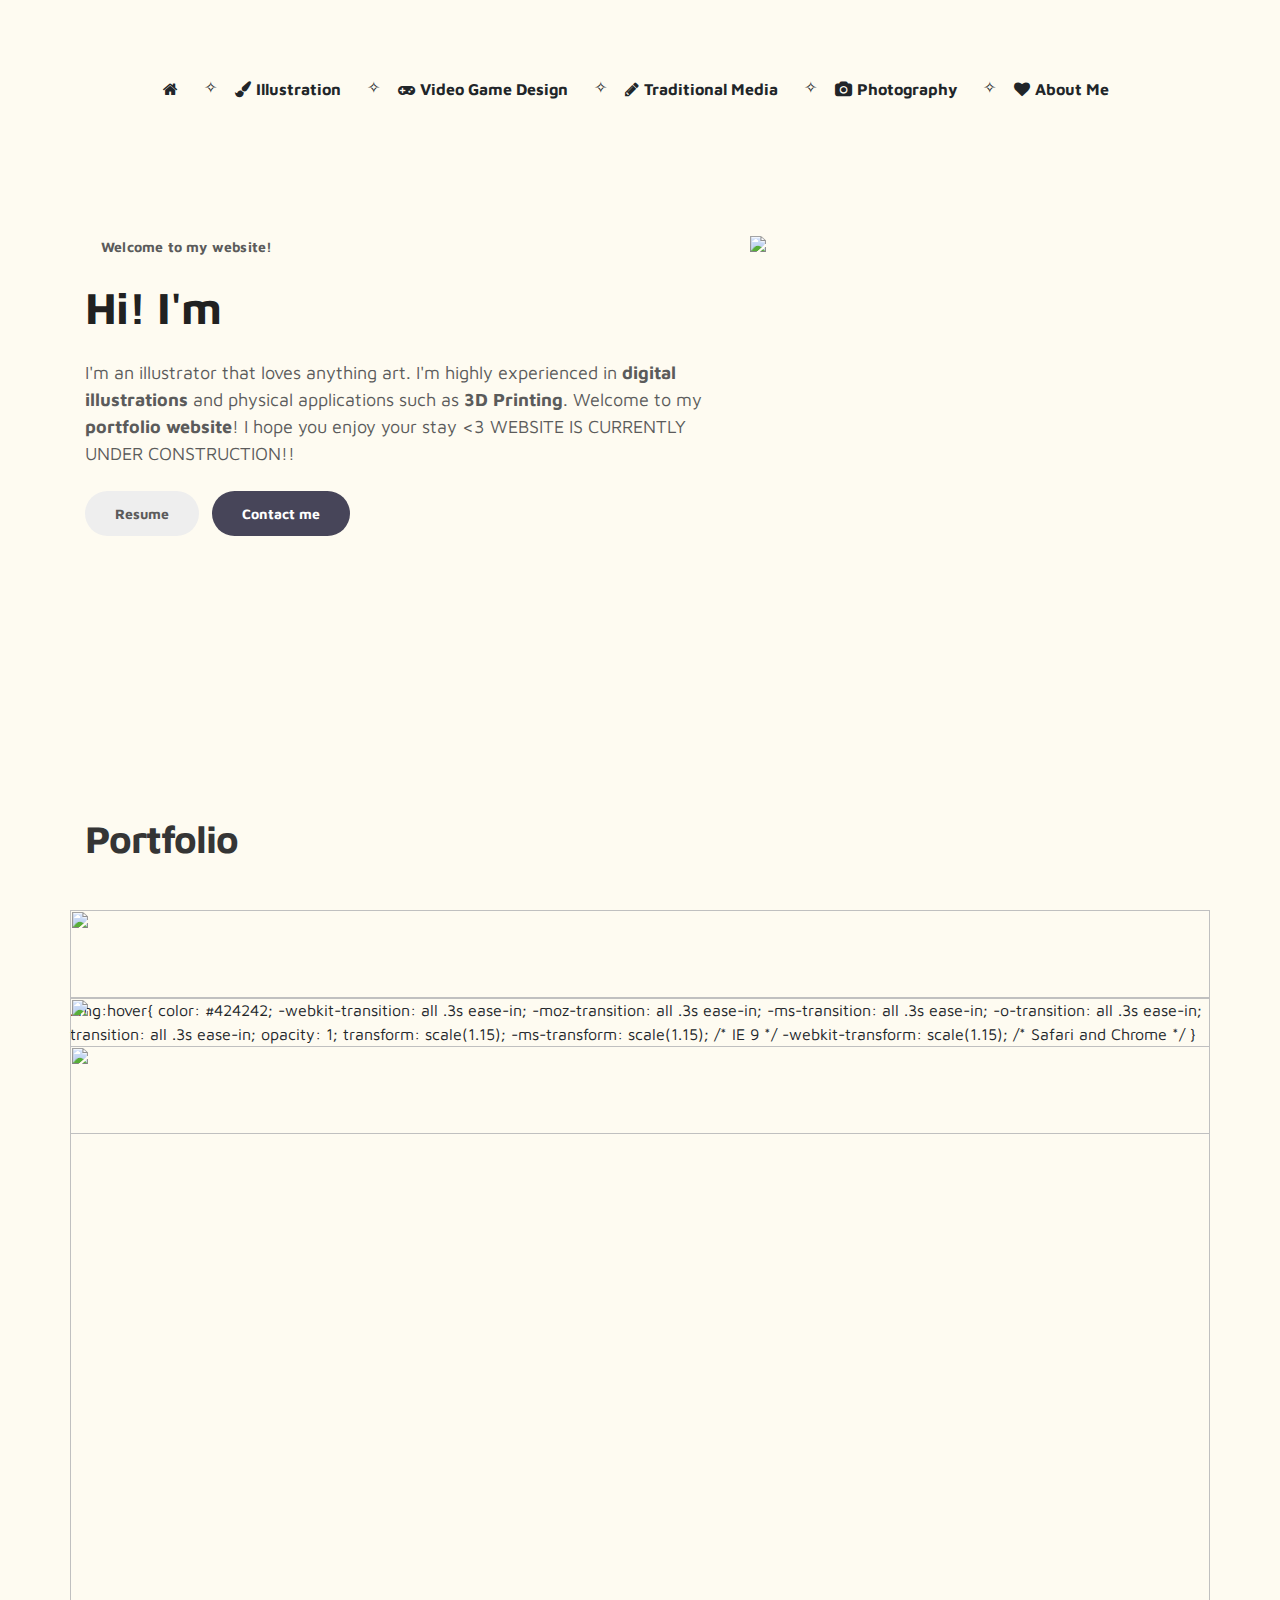
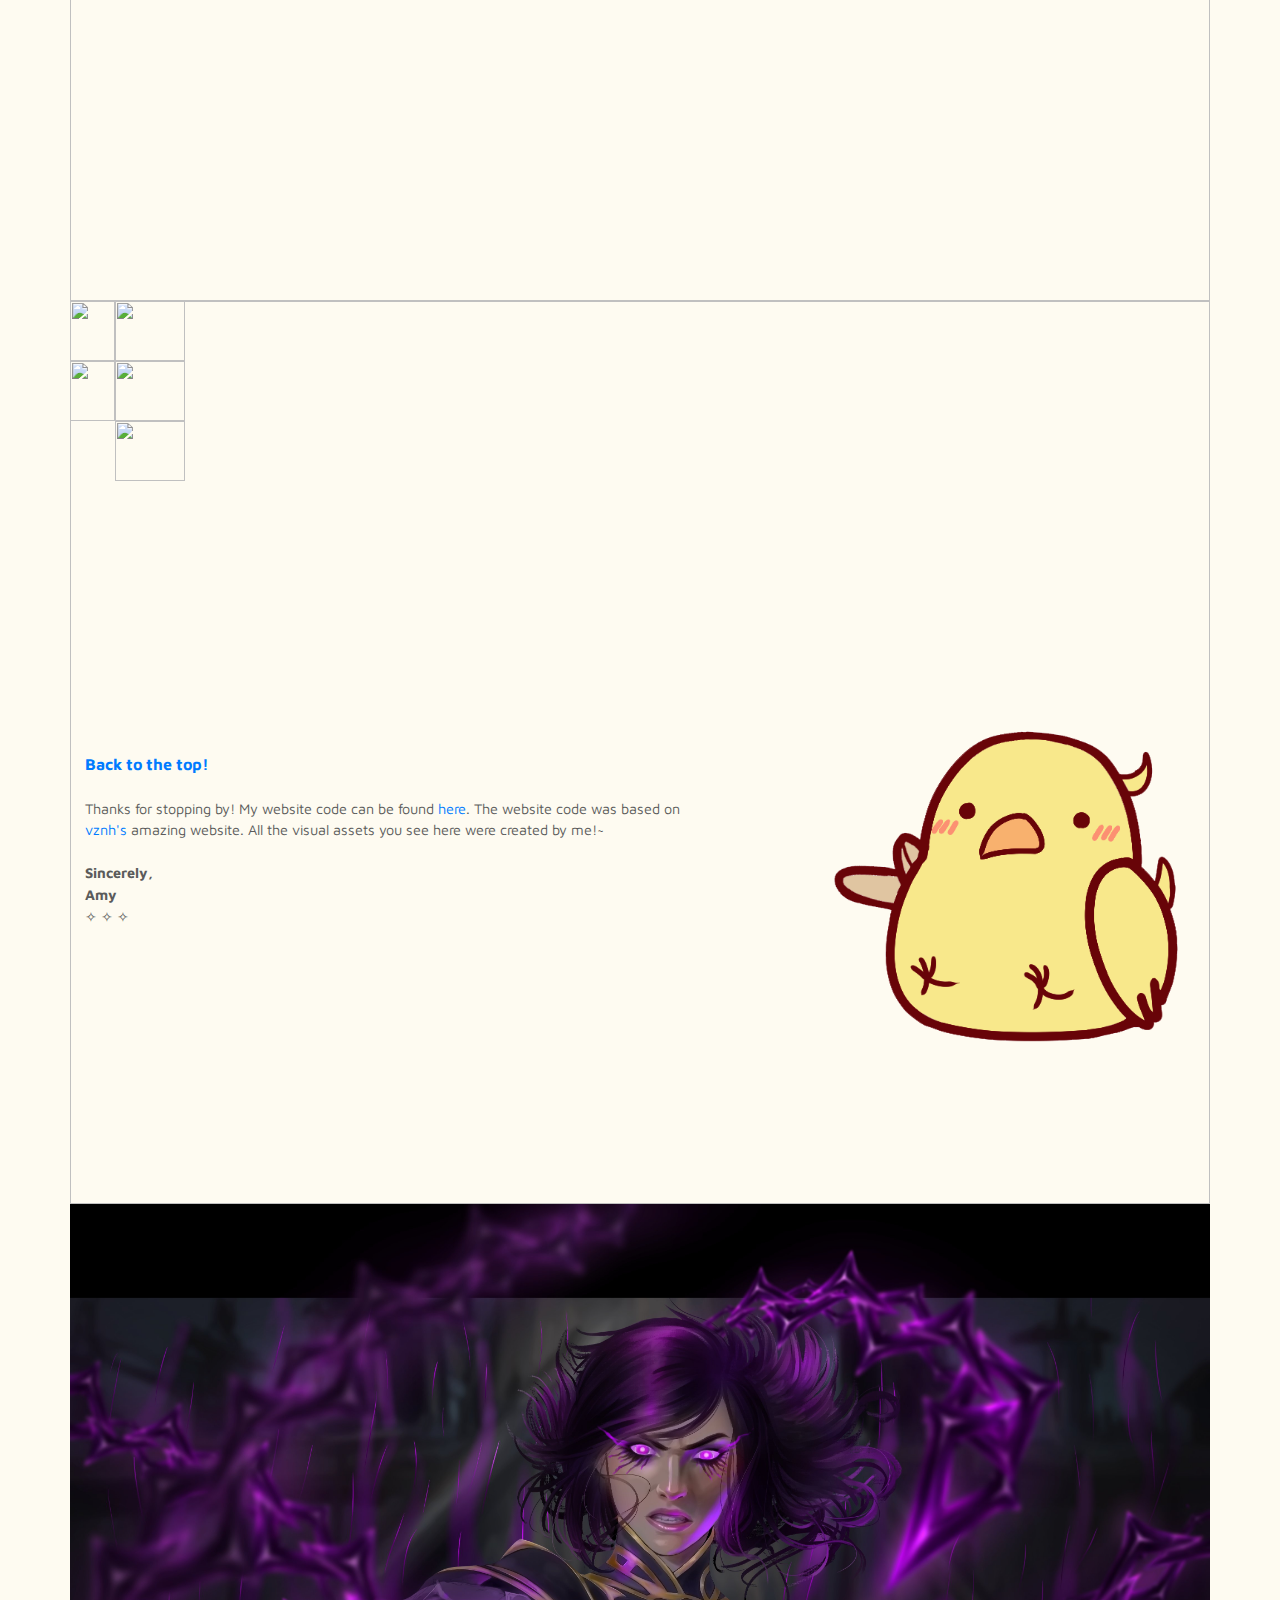
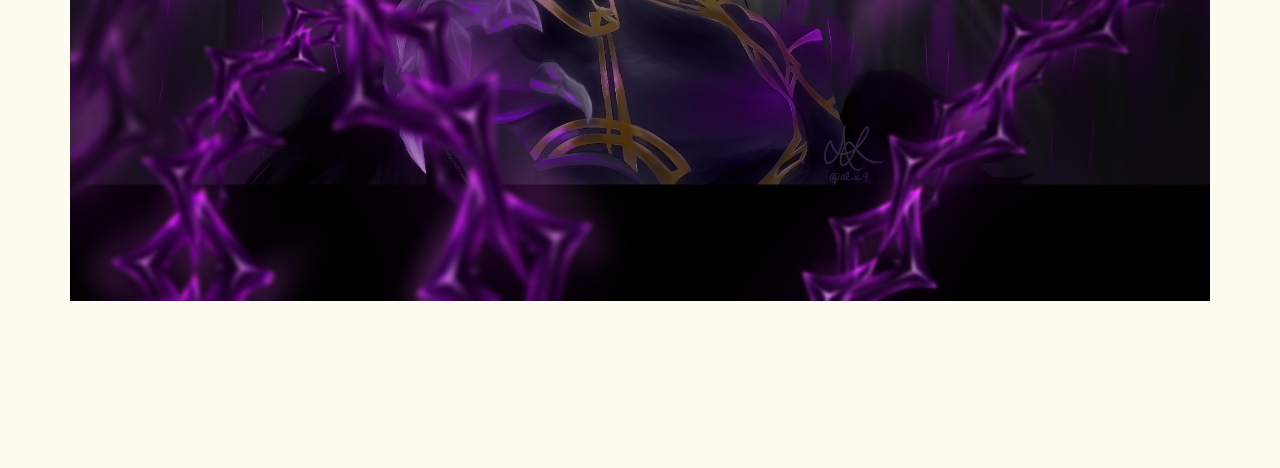
==== index.html @ ed504a08 "Update index.html" ====
<html>
  <head>
    <meta charset="UTF-8">
    <title> alx9 </title>
    <meta name="description" content="Welcome to my portfolio!">
    <meta name="viewport" content="width=device-width, initial-scale=1.0">
    <link rel="stylesheet" href="css/bootstrap.min.css" type="text/css" media="all">
    <link rel="stylesheet" href="css/owl.carousel.min.css" type="text/css" media="all">
    <link rel="stylesheet" href="css/owl.theme.default.min.css" type="text/css" media="all">
    <link rel="stylesheet" href="css/tooplate-style.css" type="text/css" media="all">
    <link rel="stylesheet" href="css/unicons.css" type="text/css" media="all">
    <link rel="stylesheet" href="css/portfolioformat.css" type="text/css" media="all">
    <link rel="stylesheet" href="https://cdnjs.cloudflare.com/ajax/libs/font-awesome/4.7.0/css/font-awesome.min.css">
    <script src="https://kit.fontawesome.com/b63830dad0.js" crossorigin="anonymous"></script>
    <!-- JavaScript -->
    <!-- <script>
    </script>-->
    <!-- <link rel="icon" href="/images/Frog.png" type="image/x-icon"> -->
    <header class="masthead d-lg-flex justify-content-center align-items-center" id="navigation">
      <div class="masthead">
        <a rel="noopener" href="./index.html" class="btn mr-lg-2 is-dark has-text-light"><span class="icon hicon"><i class="fa fa-home"></i></span></a> ✧</small>
        <a rel="noopener" href="./illustration.html" class="btn mr-lg-2 is-dark has-text-light"><span class="icon hicon"><i class="fa fa-paint-brush"></i></span> <b>Illustration</b></a> ✧</small>
        <a rel="noopener" href="./videogamedesign.html" class="btn mr-lg-2 is-dark has-text-light"><span class="icon hicon"><i class="fa fa-gamepad"></i></span> <b>Video Game Design</b></a> ✧</small>
        <a rel="noopener" href="./traditionalmedia.html" class="btn mr-lg-2 is-dark has-text-light"><span class="icon hicon"><i class="fa fa-pencil"></i></span> <b>Traditional Media</b></a> ✧</small>
        <a rel="noopener" href="./photography.html" class="btn mr-lg-2 is-dark has-text-light"><span class="icon hicon"><i class="fa fa-camera"></i></span> <b>Photography</b></a> ✧</small>
        <a rel="noopener" href="./aboutme.html" class="btn mr-lg-2 is-dark has-text-light"><span class="icon hicon"><i class="fa fa-heart"></i></span> <b>About Me</b></a>
      </div>
    </header>
        <!-- header -->
    <section class="about full-screen d-lg-flex justify-content-center align-items-center" id="about">
      <div class="container">
        <div class="row">
          <div class="col-lg-7 col-md-12 col-12 d-flex align-items-center">
            <div class="about-text"><small class="small-text">Welcome to my website!</small>
              <h1 class="animated animated-text"><span class="mr-2">Hi! I'm </span>
                <div class="animated-info">
                  <span class="animated-item">Alex</span> 
                  <span class="animated-item">an engineer</span> 
                  <span class="animated-item">an illustrator</span>
                </div>
              </h1>
              <p>I'm an illustrator that loves anything art. I'm highly experienced in <b>digital illustrations</b> and physical applications such as <b>3D Printing</b>.
                  Welcome to my <b>portfolio website</b>! I hope you enjoy your stay <3 WEBSITE IS CURRENTLY UNDER CONSTRUCTION!!</p>
              <div class="custom-btn-group mt-4">
                <a href="https://docs.google.com/document/d/1rVvV8TI8ifRIpnpioUrU85MzRIsyX4EqDo6d34iWEUo/edit?usp=sharing" class="btn mr-lg-2 custom-btn">Resume</a> 
                <a href="#buttons" class="btn custom-btn custom-btn-bg custom-btn-link">Contact me</a></div><br>
              </div>
            </div>                              
          <div class="col-lg-5 col-md-12 col-12">
            <div class="about-image svg"><a><img src="images/Gifthumbsup.gif"></a></div>
          </div>
        </div>
      </div>
    </section>
  </head>
  
  <body>
    <!-- portfolio -->
    <section class="Portfolio full-screen d-lg-flex justify-content-center align-items-center" id="portfolio">
      <div class="container">
        <h2 class="mb-4">Portfolio</h2>
        <br>
        <div class="row"> 
          <div class="column">
            <img src="images/STARNEMESIS_MORGANA.png" style="width:100%" class="img">  
            .img:hover{
                    color: #424242; 
                  -webkit-transition: all .3s ease-in;
                  -moz-transition: all .3s ease-in;
                  -ms-transition: all .3s ease-in;
                  -o-transition: all .3s ease-in;
                  transition: all .3s ease-in;
                  opacity: 1;
                  transform: scale(1.15);
                  -ms-transform: scale(1.15); /* IE 9 */
                  -webkit-transform: scale(1.15); /* Safari and Chrome */
                
                }        
            <img src="images/FLOWER CSP Entry.png" style="width:100%">
          </div>
          <div class="column">
            <img src="images/Xayah Again.png" style="width:100%">
            <img src="images/XAYAH COVEN REDRAW.png" style="width:100%">
            <img src="images/stillheremorg.jpg" style="width:100%">
            <iframe src="https://itch.io/embed/1857637" width="552" height="167" frameborder="0"><a href="https://al-x-9.itch.io/froggie-jump">Froggie Jump by al_x_9</a></iframe>
            <!--<video src="images/Side Scroller Compressed.mp4" style="width="350"">-->
          </div>  
          <div class="column">
            <img src="images/CRITERION.png" style="width:100%">
            <img src="images/BandcampTemplate.jpg" style="width:100%">       
          </div>
          <div class="column">
            <img src="images/DTIYS ArtfulBeast.png" style="width:100%">
            <img src="images/FOLIO_CoverWhite.png" style="width:100%">
            <!--<img src="images/DTIYS MNT.png" style="width:100%">-->
            <img src="images/alex-cdfinal.jpg" style="width:100%">
          </div>
        </div>
      </div>
    </section>

  </body>
  <!-- credits -->
  <foot>
    <section class="buttons full-screen d-lg-flex justify-content-center" id="buttons">
      <div class="container">
        <div class="row">
          <div class="col-lg-7 col-md-12 col-12 d-flex align-items-center">
            <div class="custom-btn-group mt-3 align-items-center">
              <a href="#about"><b>Back to the top!</b></a><br>
              <!--<a href="https://github.com/alxue/alxue.github.io/issues" target="_blank"><b>report an issue</b></a><br><br>-->
              <p><small><br>Thanks for stopping by! My website code can be found <a href="https://github.com/al-x-9/al-x-9.github.io" target="_blank">here</a>. 
                The website code was based on <a href="https://github.com/vznh" target="_blank">vznh's</a> amazing website. All the visual assets you see here were created by me!~
                <br><br>
                <b>Sincerely, <br>Amy</b> 
                <br>✧ ✧ ✧</small></p>
          </div>
          </div>
          <div class="col-lg-5 col-md-12 col-12">
            <a><img src="images/Giflub.gif"></a>
          </div>
        </div>
      </div>   
    </section>
  </foot>
  </html>
---- css/tooplate-style.css ----
@import url("https://fonts.googleapis.com/css?family=Maven+Pro:400,700");
body {
  font-family: "Maven Pro", sans-serif;
  padding-top: 70px;
  background-color: #FEFBF1;
}

.full-screen {
  padding: 8rem 0;
}

html {
  scroll-behavior: smooth;
}

.small-text {
  color: #5b5b5b;
  font-size: 14px;
  font-weight: bold;
  padding: 8px 16px;
  border-radius: 50px;
  letter-spacing: 0.2px;
}

ul {
  margin: 0;
  padding: 0;
}
ul li {
  list-style: none;
}

a {
  font-weight: normal;
  text-decoration: none !important;
  transition: all 0.4s ease;
}
a:hover {
  color: #ffc200 !important;
}

.navbar-brand .uil {
  font-size: 40px;
}

p {
  font-size: 18px;
  font-weight: 300;
  line-height: 1.5;
  color: #5b5b5b;
}

h1, h2, h3, h4, h5, h6 {
  font-weight: bold;
  letter-spacing: -1px;
}

h1 {
  color: #212121;
  font-size: 2.8em;
  margin: 24px 0;
}

h2 {
  color: #353535;
  font-size: 2.4em;
  font-weight: bold;
}

h3 {
  color: #484848;
}

h3,
b, strong {
  font-weight: bold;
}

.custom-btn {
  background: #eee;
  color: #5b5b5b;
  font-weight: bold;
  border-radius: 50px;
  padding: 13px 29px;
  font-size: 14px;
  line-height: normal;
  overflow: hidden;
  transition: all 0.4s ease;
}
.custom-btn:hover {
  color: #ffc200;
}
.custom-btn.custom-btn-bg {
  background: #474559;
  color: #ffffff;
}
.custom-btn.custom-btn-bg:hover {
  background: #ffc200;
  color: #ffffff !important;
}

.animated {
  position: relative;
}

.animated-info {
  display: inline-block;
  vertical-align: top;
  margin-top: 5px;
  min-width: 260px;
  position: relative;
}

.animated-item {
  color: #ffc200;
}

.animated-item {
  font-size: 38px;
  line-height: inherit;
  display: block;
  opacity: 0;
  overflow: hidden;
  position: absolute;
  top: 0;
  right: 0;
  left: 0;
  animation: BottomTotop 6s linear infinite 0s;
}
.animated-item:nth-child(2n+2) {
  animation-delay: 2s;
}
.animated-item:nth-child(3n+3) {
  animation-delay: 4s;
}

@keyframes BottomTotop {
  0% {
    opacity: 0;
  }
  5% {
    opacity: 0;
    transform: translateY(5px);
  }
  10% {
    opacity: 1;
    transform: translateY(0px);
  }
  25% {
    opacity: 1;
    transform: translateY(0px);
  }
  30% {
    opacity: 0;
    transform: translateY(5px);
  }
  80% {
    opacity: 0;
  }
  100% {
    opacity: 0;
  }
}
.navbar {
  position: fixed;
  top: 0;
  right: 0;
  left: 0;
  z-index: 999999;
  will-change: transform;
  transition: transform 200ms linear;
}
.navbar[class*="-unpinned"] {
  transform: translate(0, -150%);
}
.navbar[class*="-pinned"] {
  transform: translate(0, 0);
}
.navbar[class*="headroom--not-top"] {
  background: #ffffff;
  border-bottom: 1px solid #f0f0f0;
  padding-top: 0;
  padding-bottom: 0;
}

.navbar-brand {
  font-weight: bold;
}

.navbar-expand-sm .navbar-nav .nav-link {
  padding: 0 20px;
}

.nav-link {
  font-weight: bold;
  font-size: 16px;
  overflow: hidden;
}
.nav-link span {
  position: relative;
  display: inline-block;
  transition: transform 0.3s;
}
.nav-link span:before {
  position: absolute;
  top: 100%;
  content: attr(data-hover);
  transform: translate3d(0, 0, 0);
}

.navbar-light .navbar-nav .nav-link:focus,
.navbar-light .navbar-nav .nav-link:hover {
  color: #ffc200;
  font-weight: bold;
}
.navbar-light .navbar-nav .nav-link:focus span,
.navbar-light .navbar-nav .nav-link:hover span {
  transform: translateY(-100%);
}

.navbar-light .navbar-toggler-icon {
  background: none;
}

.navbar-toggler {
  border: 0;
  padding: 0;
  width: 32px;
  height: 32px;
  line-height: 32px;
  outline: none;
  cursor: pointer;
  margin-right: 10px;
}
.navbar-toggler:focus {
  outline: none;
}
.navbar-toggler[aria-expanded="true"] .navbar-toggler-icon:first-child {
  transform: rotate(45deg);
  top: 6px;
}
.navbar-toggler[aria-expanded="true"] .navbar-toggler-icon:nth-child(2) {
  display: none;
}
.navbar-toggler[aria-expanded="true"] .navbar-toggler-icon:last-child {
  transform: rotate(-45deg);
  bottom: 1px;
}
.navbar-toggler .navbar-toggler-icon {
  background: #212121;
  display: block;
  width: 100%;
  height: 2px;
  margin: 5px 0;
  transition: all 0.4s ease;
  position: relative;
}

.copyright-text {
  font-size: 16px;
  font-weight: normal;
  display: block;
}

.color-mode {
  font-weight: bold;
  cursor: pointer;
}

.color-mode-icon {
  position: relative;
  right: 6px;
}
.color-mode-icon:after {
  font-family: 'unicons';
  content: '\ea9f';
  font-size: 30px;
  font-weight: 300;
  font-style: normal;
}
.color-mode-icon.active:after {
  font-family: 'unicons';
  content: '\eb65';
  font-size: 30px;
  color: #ffffff;
}

.dark-mode {
  background: #0c0c0d;
}
.dark-mode .navbar-light .navbar-nav .nav-link {
  color: rgba(255, 255, 255, 0.8);
}
.dark-mode .navbar-light .navbar-nav .nav-link:hover {
  color: #ffc200;
}
.dark-mode .navbar[class*="headroom--not-top"] {
  background: #0c0c0d;
  border-bottom: 1px solid #1f1f1f;
}
.dark-mode .small-text {
  background: #0d0c15;
  color: #ffffff;
}
.dark-mode .feature-card .uil,
.dark-mode .navbar-light .navbar-brand,
.dark-mode h1, .dark-mode h2, .dark-mode h3, .dark-mode h4, .dark-mode h5, .dark-mode h6,
.dark-mode .color-mode {
  color: #ffffff;
}
.dark-mode .owl-carousel .owl-nav button.owl-next,
.dark-mode .owl-carousel .owl-nav button.owl-prev,
.dark-mode .owl-carousel button.owl-dot {
  color: #ffffff;
}

.timeline-wrapper {
  position: relative;
  padding: 22px 0;
}
.timeline-wrapper:last-child:before {
  height: 0;
}
.timeline-wrapper:before {
  content: "";
  background: #474559;
  width: 3px;
  height: 100%;
  position: absolute;
  left: 38px;
}

.timeline-yr {
  background: #474559;
  border-radius: 100%;
  position: absolute;
  width: 75px;
  height: 75px;
  line-height: 75px;
  text-align: center;
}
.timeline-yr span {
  color: #ffffff;
  font-size: 16px;
  font-weight: bold;
  display: block;
  line-height: 75px;
}

.timeline-info {
  display: inline-block;
  vertical-align: top;
  max-width: 432px;
  margin-left: 6em;
}
.timeline-info small {
  color: #474559;
  font-size: 16px;
  font-weight: bold;
  display: inline-block;
  vertical-align: middle;
  margin-left: 15px;
}

.owl-carousel .owl-nav span {
  display: none;
}
.owl-carousel .owl-nav .owl-prev:before,
.owl-carousel .owl-nav .owl-next:before {
  background: none;
  padding: 0;
  display: block;
  position: absolute;
  top: 50%;
  transform: translate(0, -50%);
  font-family: 'unicons';
  font-size: 100px;
  line-height: normal;
}
.owl-carousel .owl-nav .owl-prev:before {
  content: '\e833';
  left: -45px;
}
.owl-carousel .owl-nav .owl-next:before {
  content: '\e836';
  right: -45px;
}

.owl-theme .owl-nav [class*=owl-] {
  background: none;
  border-radius: 0;
  margin: 0;
  padding: 0;
  font-size: inherit;
}
.owl-theme .owl-nav [class*=owl-]:hover {
  color: #ffc200;
}
.owl-theme .owl-dots .owl-dot {
  outline: none;
}
.owl-theme .owl-dots .owl-dot span {
  width: 8px;
  height: 8px;
}
.owl-theme .owl-dots .owl-dot.active span, .owl-theme .owl-dots .owl-dot:hover span {
  background: #5b5b5b;
}

.google-map iframe {
  width: 100%;
}

.contact-form {
  position: relative;
}
.contact-form .form-control {
  background: transparent;
  border-radius: 2px;
  outline: none;
  box-shadow: none;
  font-weight: bold;
  margin: 16px 0;
}
.contact-form .form-control:not(textarea) {
  height: 48px;
}
.contact-form .form-control:hover, .contact-form .form-control:focus {
  border-color: #ffc200;
}
.contact-form .submit-btn {
  background: #ffc200;
  border-radius: 50px;
  color: #ffffff;
  font-weight: bold;
  border: 0;
  cursor: pointer;
  transition: all 0.4s ease;
}
.contact-form .submit-btn:hover {
  background: #474559;
}

.contact-info {
  background: #474559;
  border-radius: 0 0 3px 3px;
  position: relative;
  bottom: 8px;
}
.contact-info p, .contact-info a {
  color: #f7f3f3;
}

.social-links .uil {
  color: #f7f3f3;
  font-size: 20px;
  display: block;
  margin: 5px 0;
}
.social-links .uil:hover {
  color: #ffc200;
}

@media (min-width: 1270px) {
  .owl-theme .owl-dots {
    position: relative;
    bottom: 50px;
  }
}
@media (max-width: 991px) {
  .full-screen {
    padding-bottom: 4rem;
  }

  .color-mode {
    display: none;
  }

  .about-image {
    margin-top: 4em;
  }

  .mobile-mt-2,
  .contact-form {
    margin-top: 2em;
  }

  .contact-info {
    padding: 0 2rem;
  }
}
@media (max-width: 767px) {
  h1 {
    font-size: 2.4em;
  }

  h2 {
    font-size: 2em;
  }

  .animated-item {
    font-size: 28px;
  }

  .navbar-collapse {
    background: #ffffff;
    text-align: center;
    padding-bottom: 20px;
  }

  .navbar-expand-sm .navbar-nav .nav-link {
    padding: 3px 20px;
  }
}
@media (max-width: 580px) {
	.animated-info {
		min-width: 200px;
	}
  .animated-item {
    font-size: 30px;
  }

  .custom-btn-group {
    text-align: center;
  }

  .custom-btn {
    display: block;
    margin: 10px 0;
  }

  .owl-theme .owl-nav {
    display: none;
  }

  .timeline-info small {
    display: block;
    margin: 10px 0 0 0;
  }
}
@media (max-width: 320px) {
  .animated-text {
    margin-top: 0;
  }

  .about-text {
    text-align: center;
  }

  .full-screen {
    padding: 4rem 0;
  }

  .mobile-block {
    display: block;
  }

  .contact-info {
    flex-direction: column;
  }

  .social-links li {
    display: inline-block;
    vertical-align: top;
  }
}

img {
  object-fit: fill;
  max-width: 100%;
  height: auto;
  
}
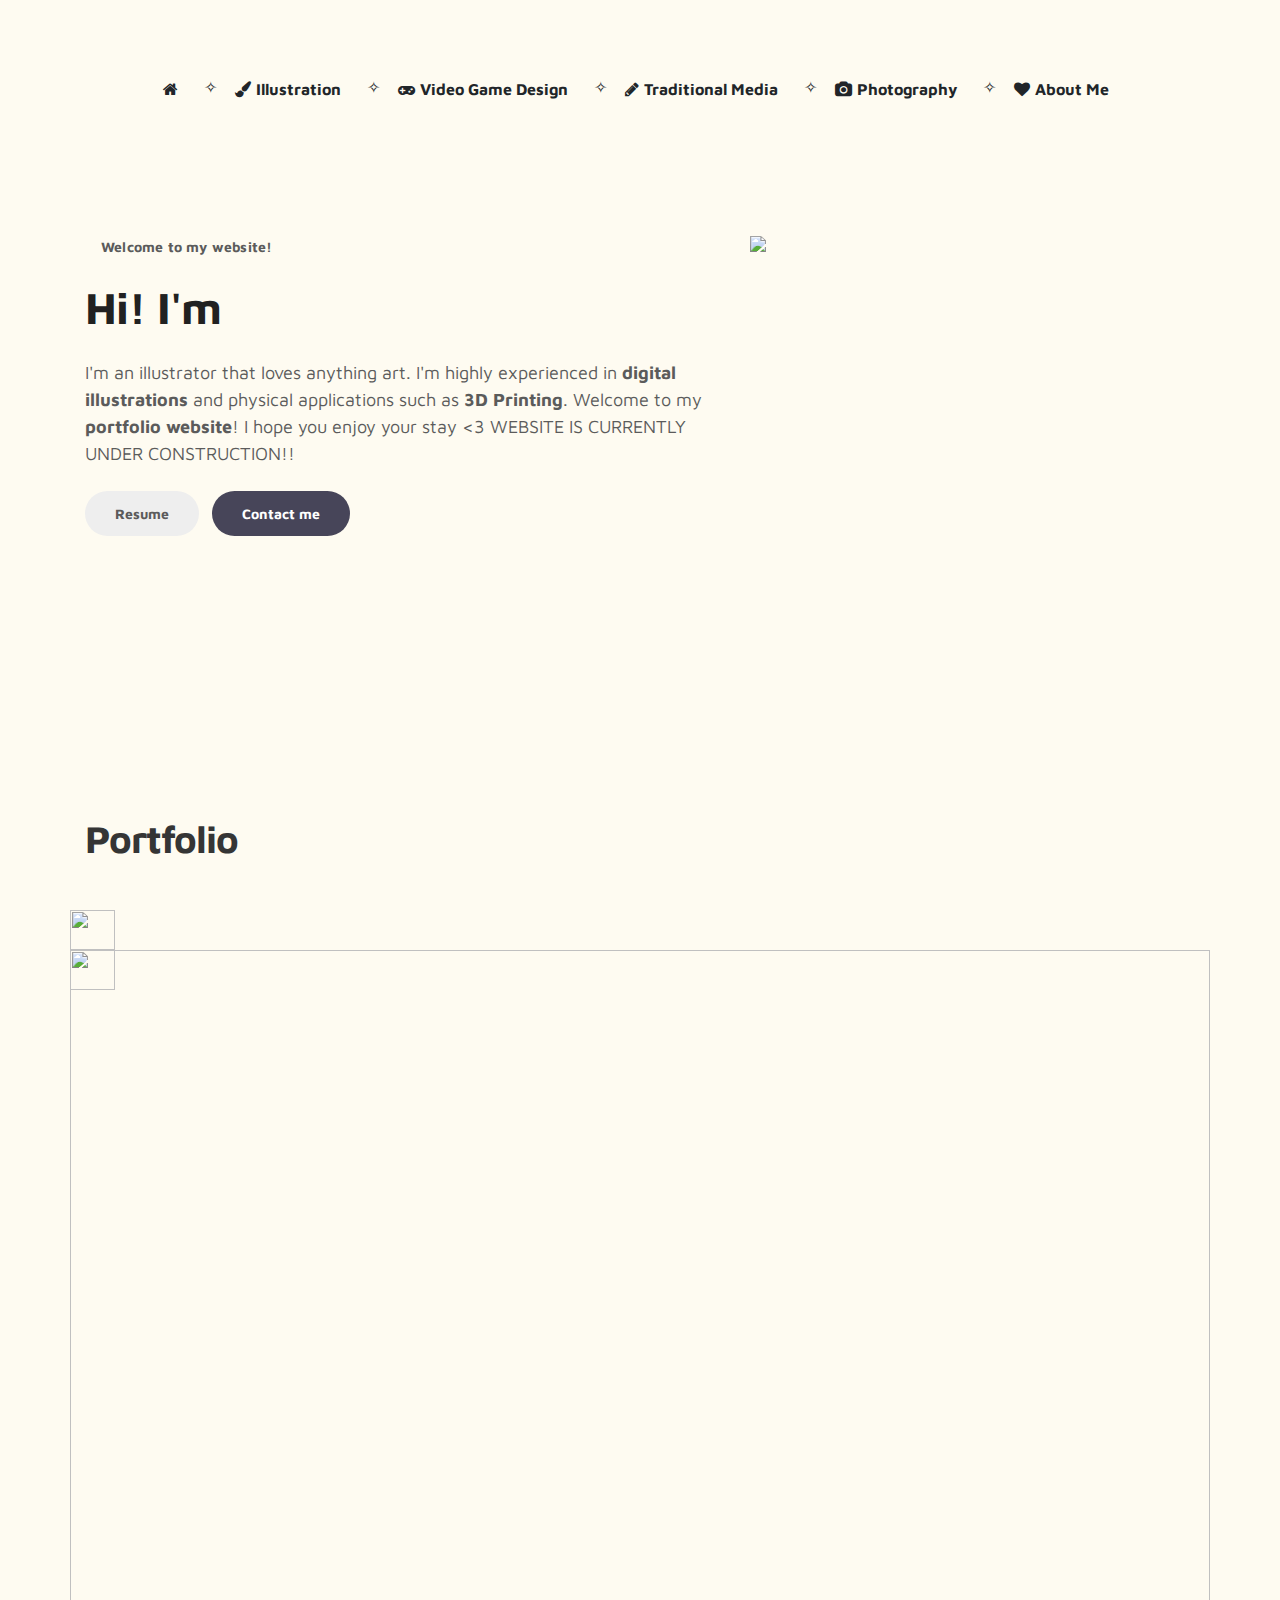
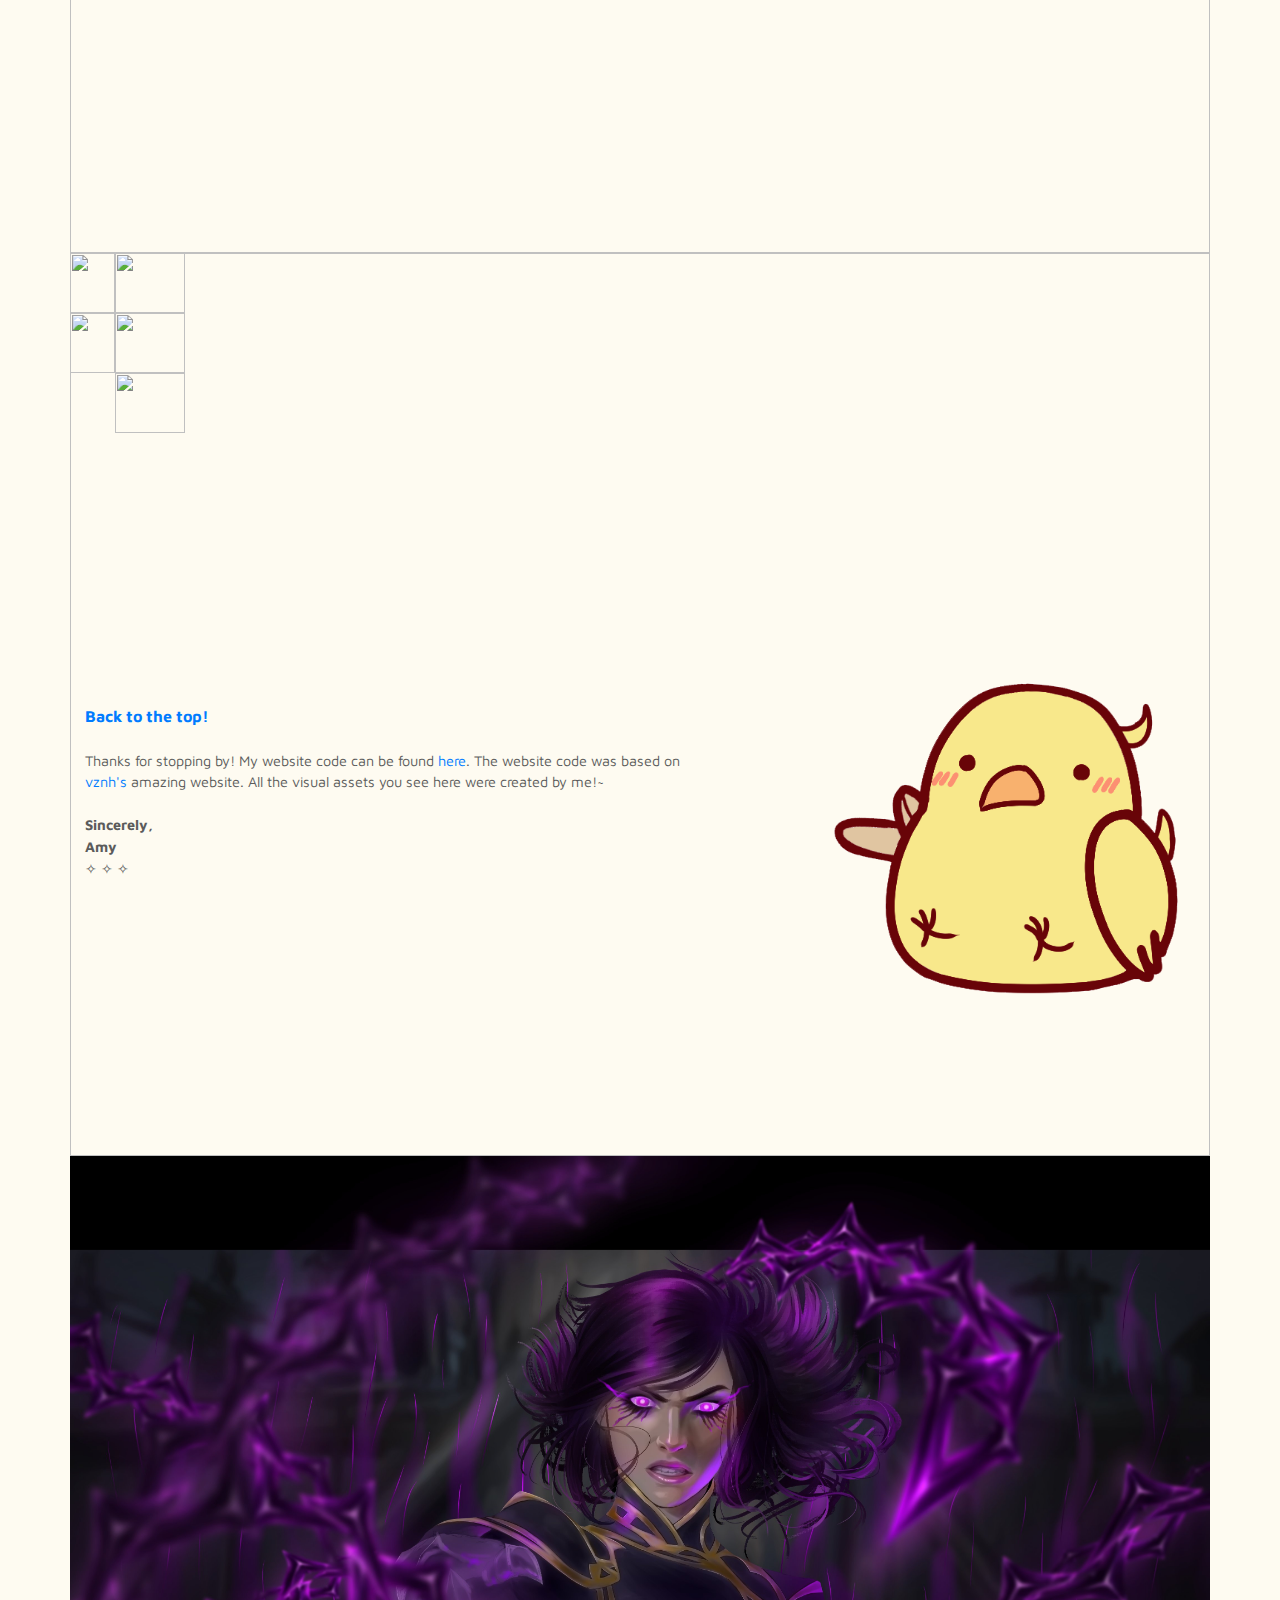
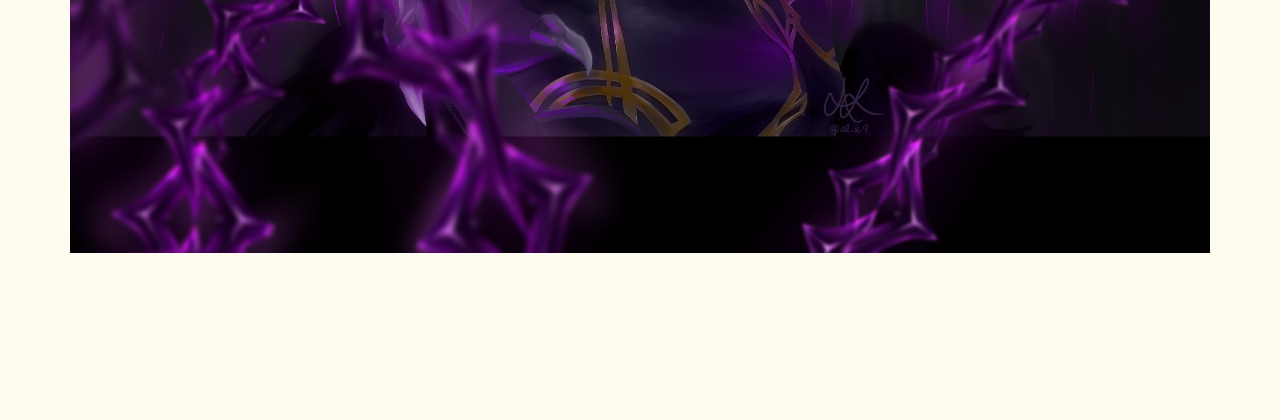
==== commit 86335671: "Update index.html" ====
--- a/index.html
+++ b/index.html
@@ -12,9 +12,22 @@
     <link rel="stylesheet" href="css/portfolioformat.css" type="text/css" media="all">
     <link rel="stylesheet" href="https://cdnjs.cloudflare.com/ajax/libs/font-awesome/4.7.0/css/font-awesome.min.css">
     <script src="https://kit.fontawesome.com/b63830dad0.js" crossorigin="anonymous"></script>
-    <!-- JavaScript -->
-    <!-- <script>
-    </script>-->
+    <JavaScript>
+    <script>
+                  .img:hover{
+                    color: #424242; 
+                  -webkit-transition: all .3s ease-in;
+                  -moz-transition: all .3s ease-in;
+                  -ms-transition: all .3s ease-in;
+                  -o-transition: all .3s ease-in;
+                  transition: all .3s ease-in;
+                  opacity: 1;
+                  transform: scale(1.15);
+                  -ms-transform: scale(1.15); /* IE 9 */
+                  -webkit-transform: scale(1.15); /* Safari and Chrome */
+                
+                }  
+    </script>
     <!-- <link rel="icon" href="/images/Frog.png" type="image/x-icon"> -->
     <header class="masthead d-lg-flex justify-content-center align-items-center" id="navigation">
       <div class="masthead">
@@ -62,20 +75,7 @@
         <br>
         <div class="row"> 
           <div class="column">
-            <img src="images/STARNEMESIS_MORGANA.png" style="width:100%" class="img">  
-            .img:hover{
-                    color: #424242; 
-                  -webkit-transition: all .3s ease-in;
-                  -moz-transition: all .3s ease-in;
-                  -ms-transition: all .3s ease-in;
-                  -o-transition: all .3s ease-in;
-                  transition: all .3s ease-in;
-                  opacity: 1;
-                  transform: scale(1.15);
-                  -ms-transform: scale(1.15); /* IE 9 */
-                  -webkit-transform: scale(1.15); /* Safari and Chrome */
-                
-                }        
+            <img src="images/STARNEMESIS_MORGANA.png" style="width:100%" class="img">      
             <img src="images/FLOWER CSP Entry.png" style="width:100%">
           </div>
           <div class="column">
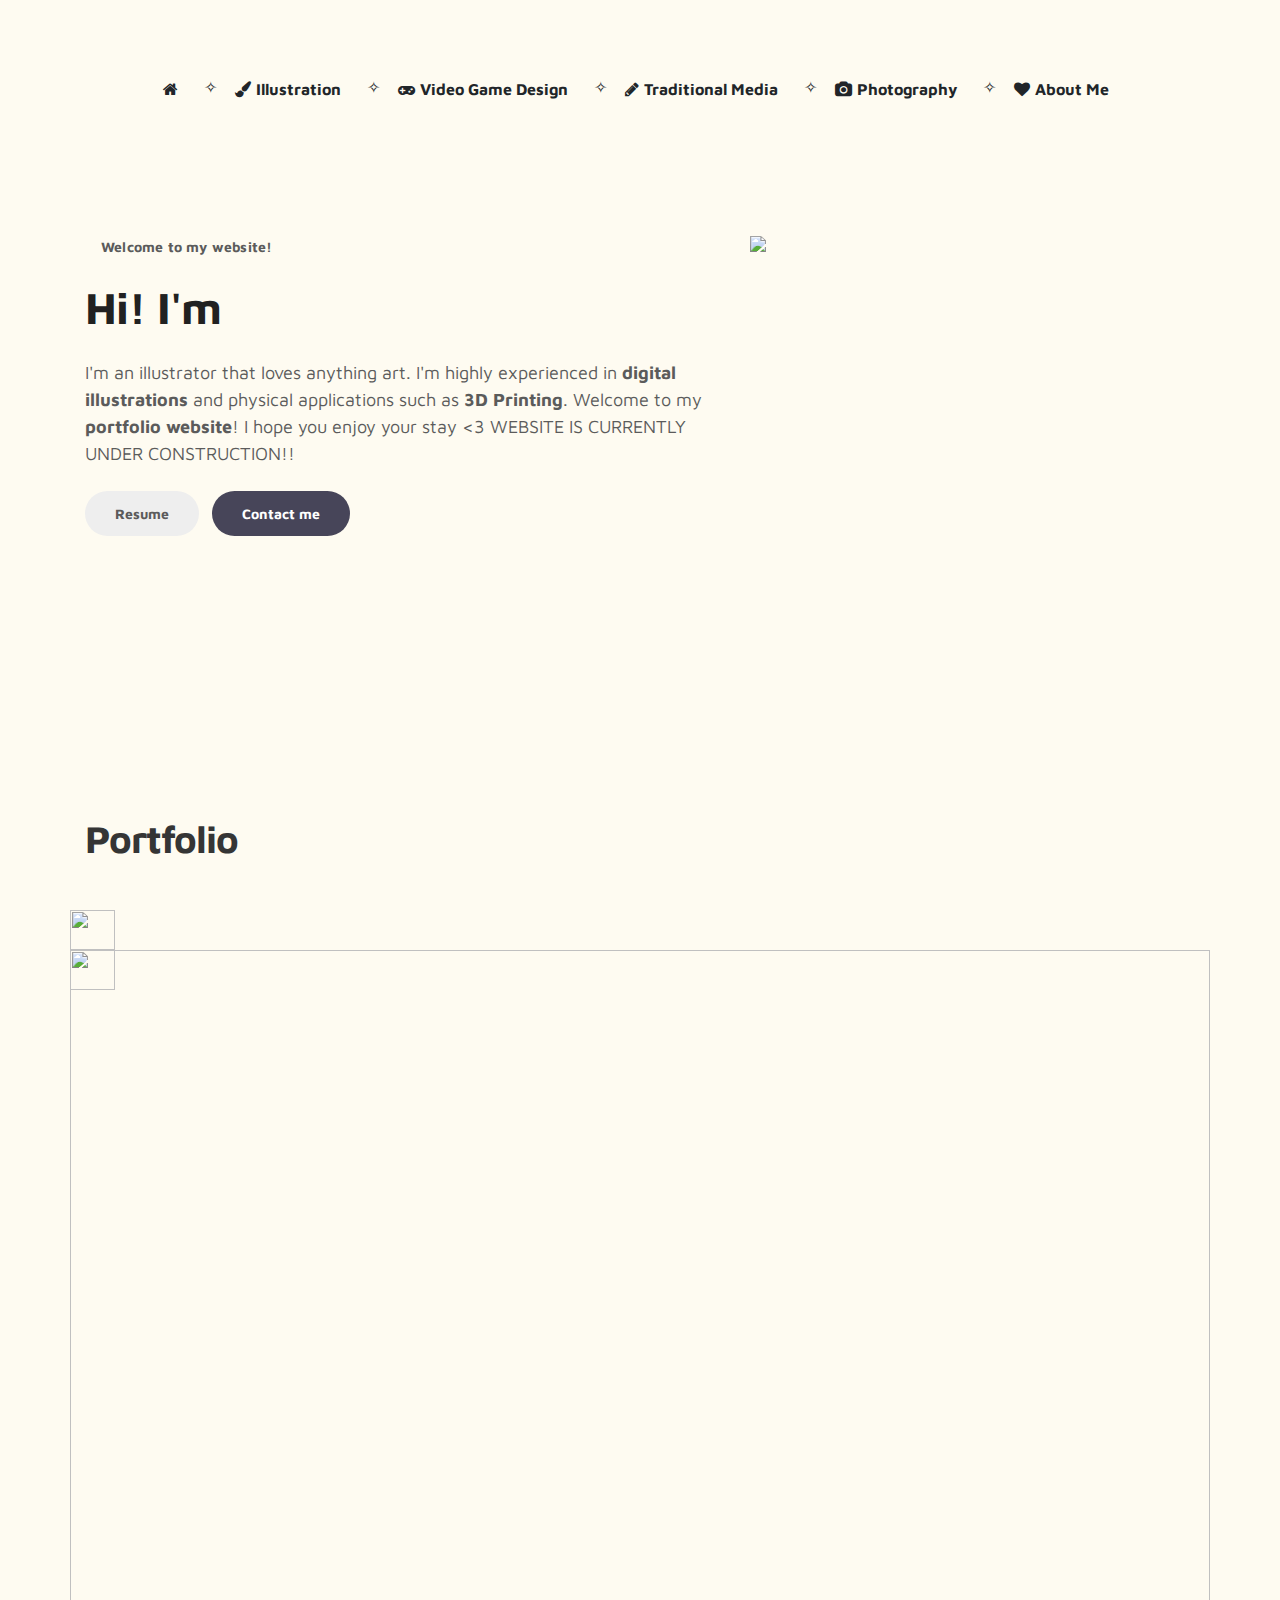
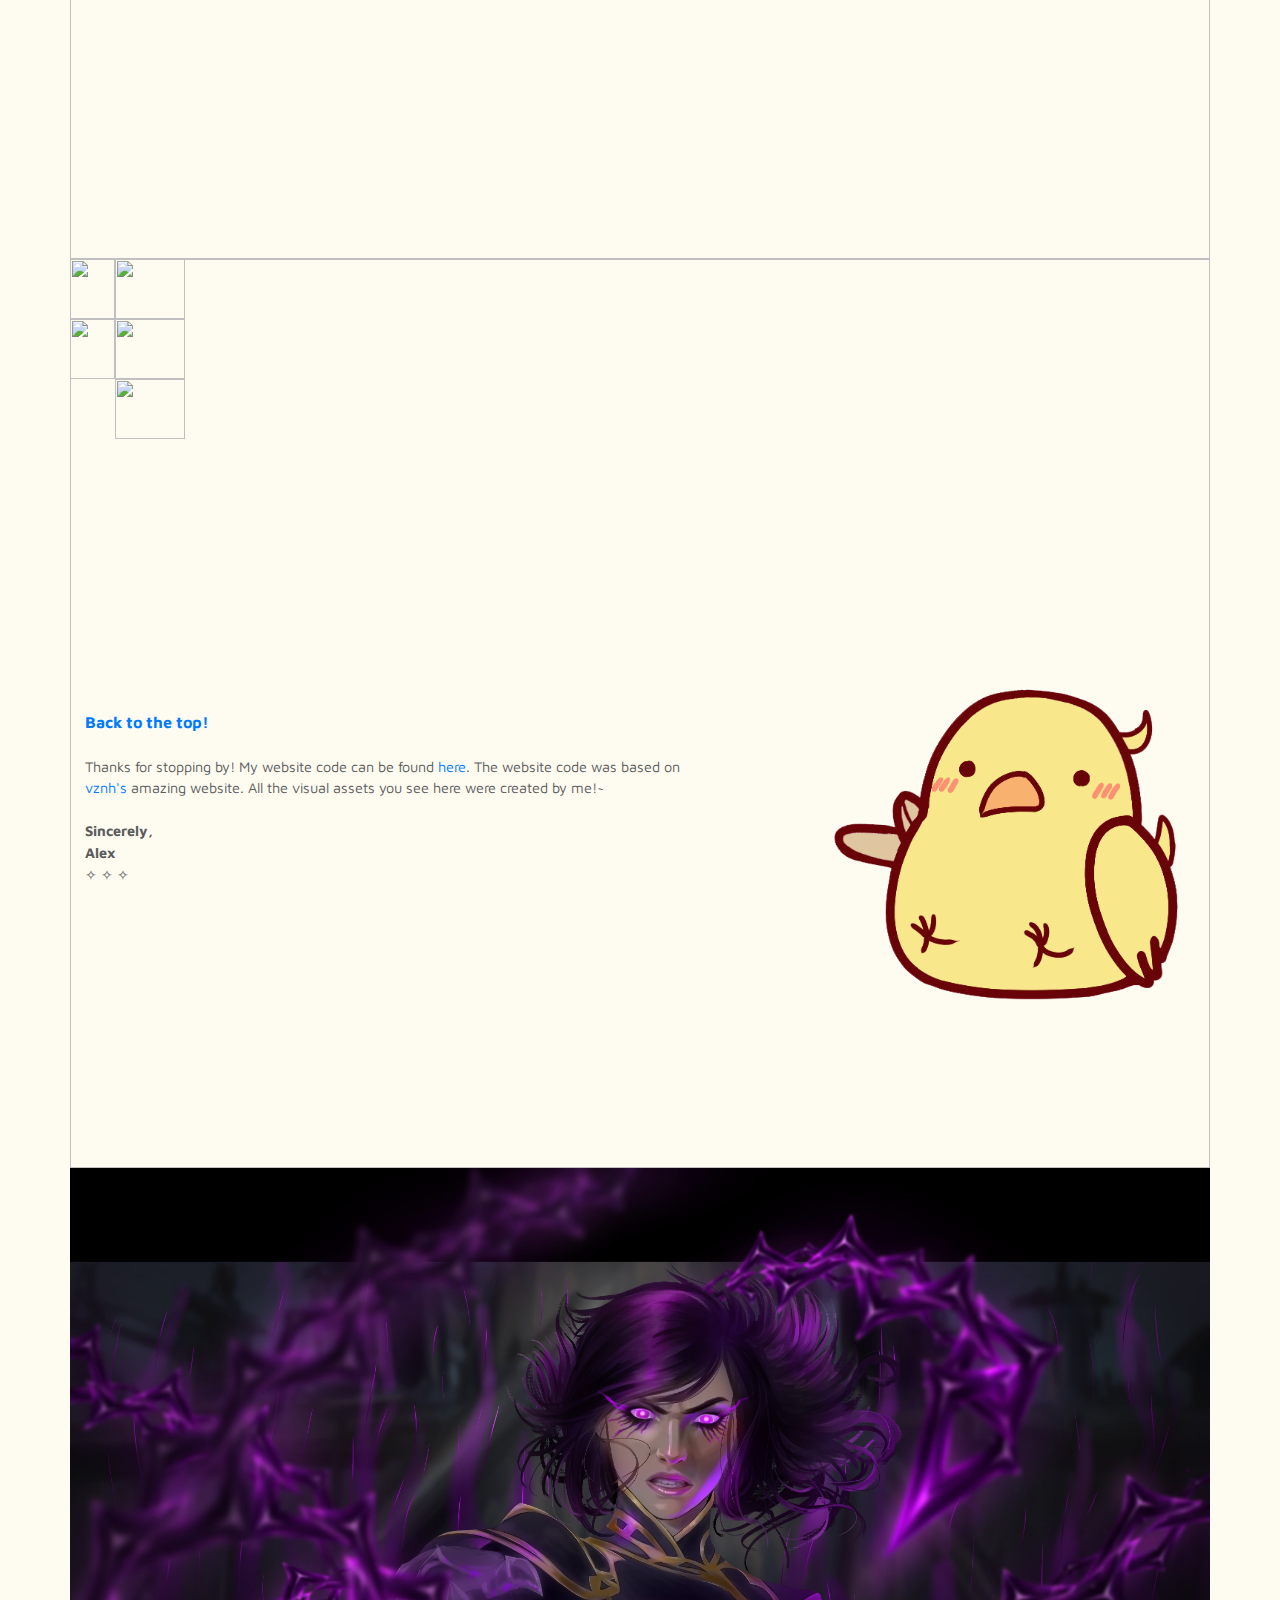
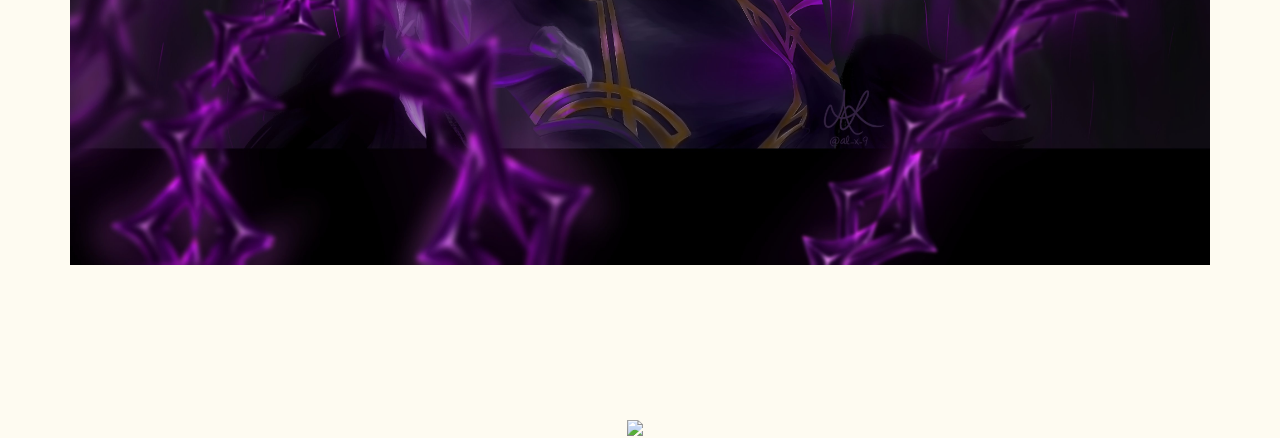
==== commit 8cc22b20: "Update index.html" ====
--- a/index.html
+++ b/index.html
@@ -12,22 +12,19 @@
     <link rel="stylesheet" href="css/portfolioformat.css" type="text/css" media="all">
     <link rel="stylesheet" href="https://cdnjs.cloudflare.com/ajax/libs/font-awesome/4.7.0/css/font-awesome.min.css">
     <script src="https://kit.fontawesome.com/b63830dad0.js" crossorigin="anonymous"></script>
-    <JavaScript>
+    <!--<JavaScript>
     <script>
-                  .img:hover{
-                    color: #424242; 
-                  -webkit-transition: all .3s ease-in;
-                  -moz-transition: all .3s ease-in;
-                  -ms-transition: all .3s ease-in;
-                  -o-transition: all .3s ease-in;
-                  transition: all .3s ease-in;
-                  opacity: 1;
-                  transform: scale(1.15);
-                  -ms-transform: scale(1.15); /* IE 9 */
-                  -webkit-transform: scale(1.15); /* Safari and Chrome */
-                
-                }  
-    </script>
+    function enlargeImg() {
+            img.style.transform = "scale(1.5)";
+            img.style.transition = "transform 0.25s ease";
+    }
+    // Function to reset image size
+    function resetImg() {
+        // Set image size to original
+        img.style.transform = "scale(1)";
+        img.style.transition = "transform 0.25s ease";
+    }
+    </script>-->
     <!-- <link rel="icon" href="/images/Frog.png" type="image/x-icon"> -->
     <header class="masthead d-lg-flex justify-content-center align-items-center" id="navigation">
       <div class="masthead">
@@ -75,25 +72,29 @@
         <br>
         <div class="row"> 
           <div class="column">
-            <img src="images/STARNEMESIS_MORGANA.png" style="width:100%" class="img">      
-            <img src="images/FLOWER CSP Entry.png" style="width:100%">
+            <a href="twitter.com/al_x_9_">
+              <img src="images/STARNEMESIS_MORGANA.png" style="width:100%" class="img">
+            </a>
+            <img src="images/FLOWER CSP Entry.png" style="width:100%" class="img">
           </div>
           <div class="column">
-            <img src="images/Xayah Again.png" style="width:100%">
-            <img src="images/XAYAH COVEN REDRAW.png" style="width:100%">
-            <img src="images/stillheremorg.jpg" style="width:100%">
+            <img src="images/Xayah Again.png" style="width:100%" class="img">
+            <img src="images/XAYAH COVEN REDRAW.png" style="width:100%" class="img">
+            <img src="images/stillheremorg.jpg" style="width:100%" class="img">
             <iframe src="https://itch.io/embed/1857637" width="552" height="167" frameborder="0"><a href="https://al-x-9.itch.io/froggie-jump">Froggie Jump by al_x_9</a></iframe>
-            <!--<video src="images/Side Scroller Compressed.mp4" style="width="350"">-->
+            <a href="https://drive.google.com/file/d/1i9IkEIQJ2OcANgN2x2P4oWcCYNn0Pss9/view?usp=sharing">
+              <img src="https://drive.google.com/file/d/1i9IkEIQJ2OcANgN2x2P4oWcCYNn0Pss9/view?usp=sharing" style="width="552"">
+            </a>
           </div>  
           <div class="column">
-            <img src="images/CRITERION.png" style="width:100%">
-            <img src="images/BandcampTemplate.jpg" style="width:100%">       
+            <img src="images/CRITERION.png" style="width:100%" class="img">
+            <img src="images/BandcampTemplate.jpg" style="width:100%" class="img">       
           </div>
           <div class="column">
-            <img src="images/DTIYS ArtfulBeast.png" style="width:100%">
-            <img src="images/FOLIO_CoverWhite.png" style="width:100%">
+            <img src="images/DTIYS ArtfulBeast.png" style="width:100%" class="img">
+            <img src="images/FOLIO_CoverWhite.png" style="width:100%" class="img">
             <!--<img src="images/DTIYS MNT.png" style="width:100%">-->
-            <img src="images/alex-cdfinal.jpg" style="width:100%">
+            <img src="images/alex-cdfinal.jpg" style="width:100%" class="img">
           </div>
         </div>
       </div>
@@ -112,7 +113,7 @@
               <p><small><br>Thanks for stopping by! My website code can be found <a href="https://github.com/al-x-9/al-x-9.github.io" target="_blank">here</a>. 
                 The website code was based on <a href="https://github.com/vznh" target="_blank">vznh's</a> amazing website. All the visual assets you see here were created by me!~
                 <br><br>
-                <b>Sincerely, <br>Amy</b> 
+                <b>Sincerely, <br>Alex</b> 
                 <br>✧ ✧ ✧</small></p>
           </div>
           </div>
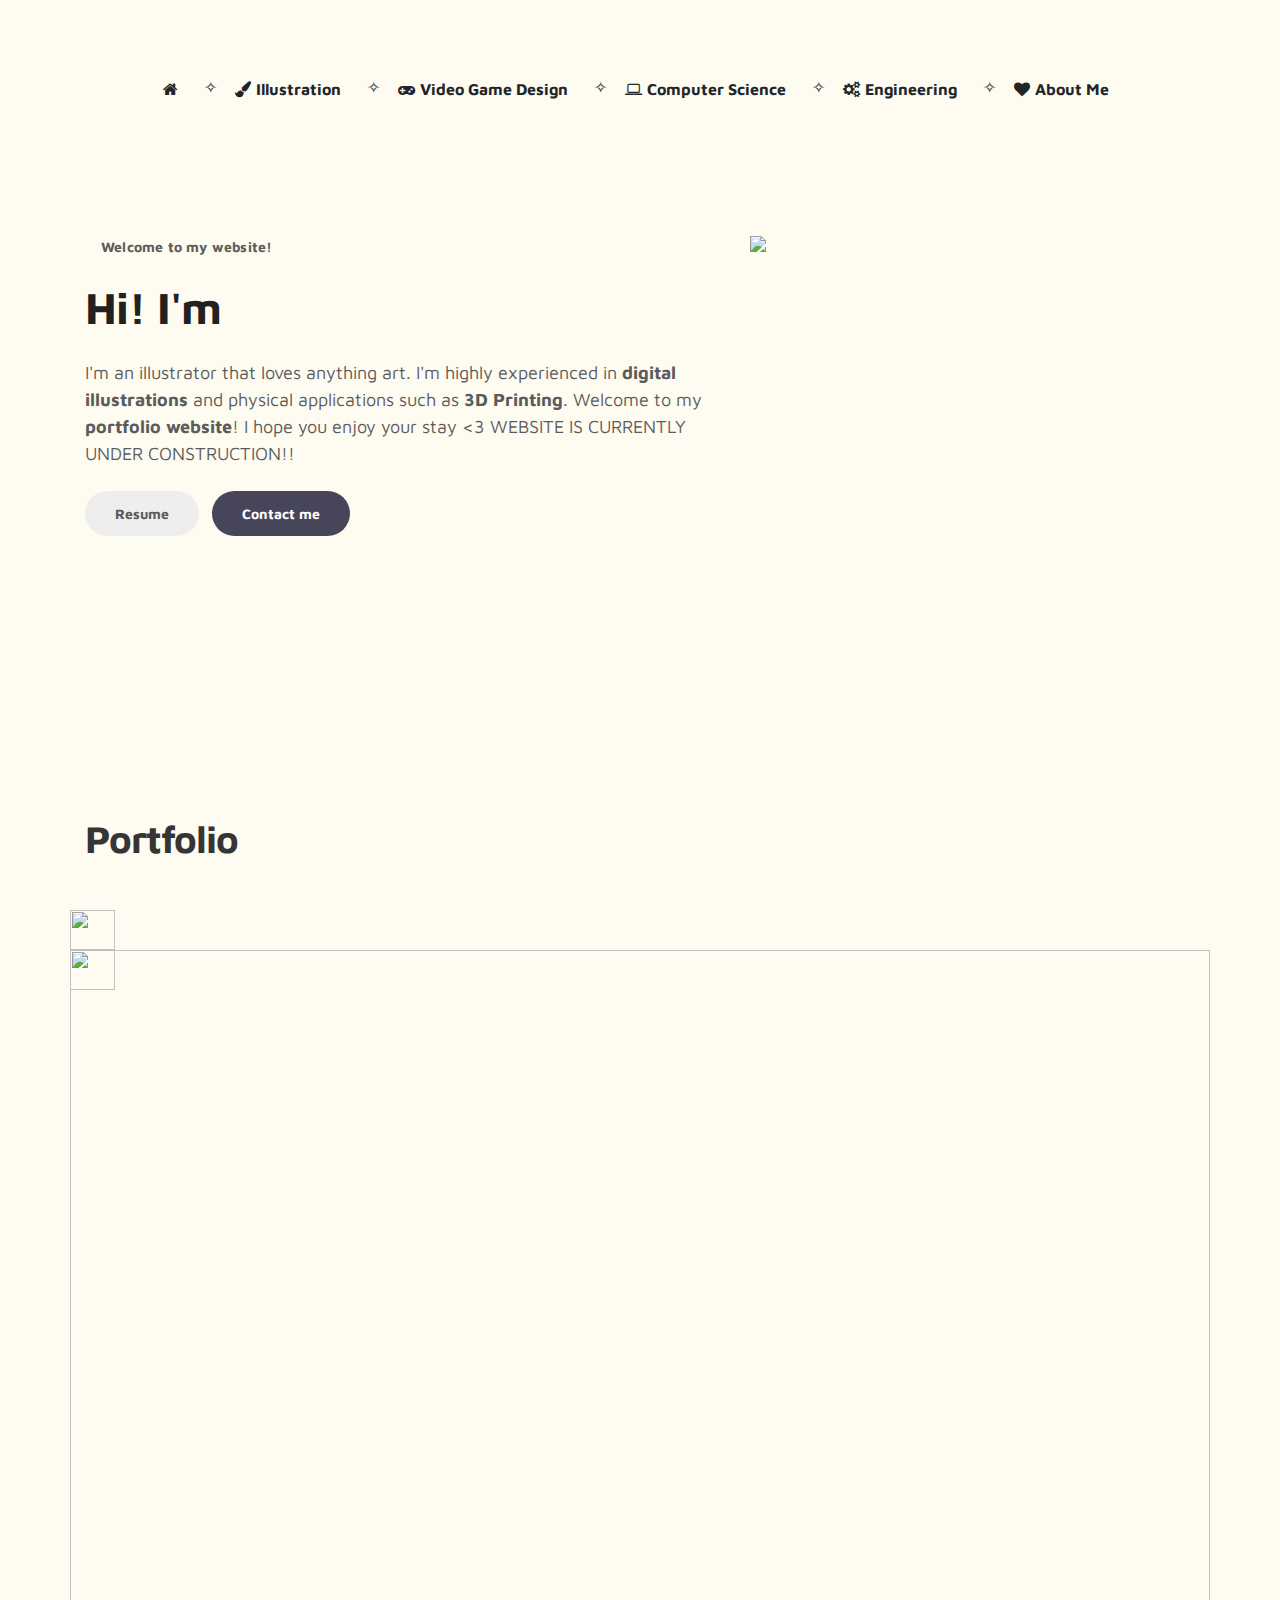
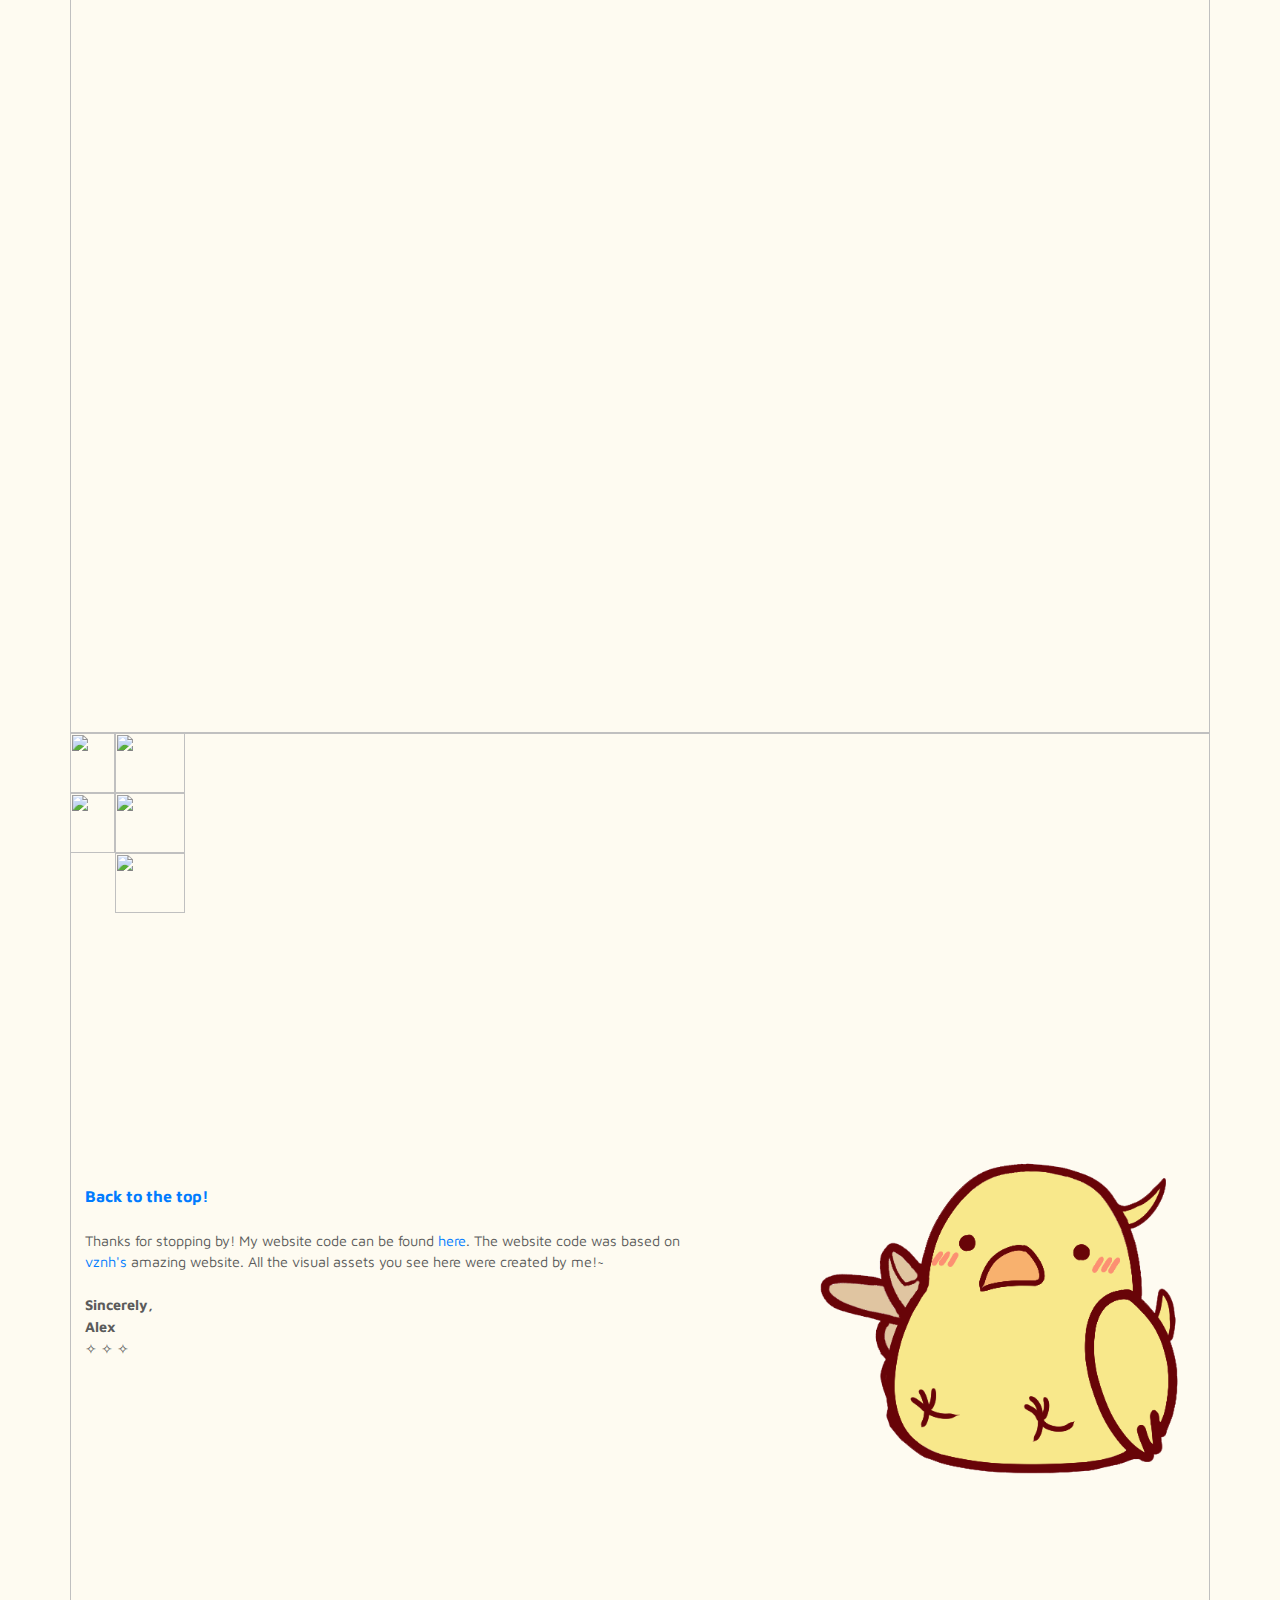
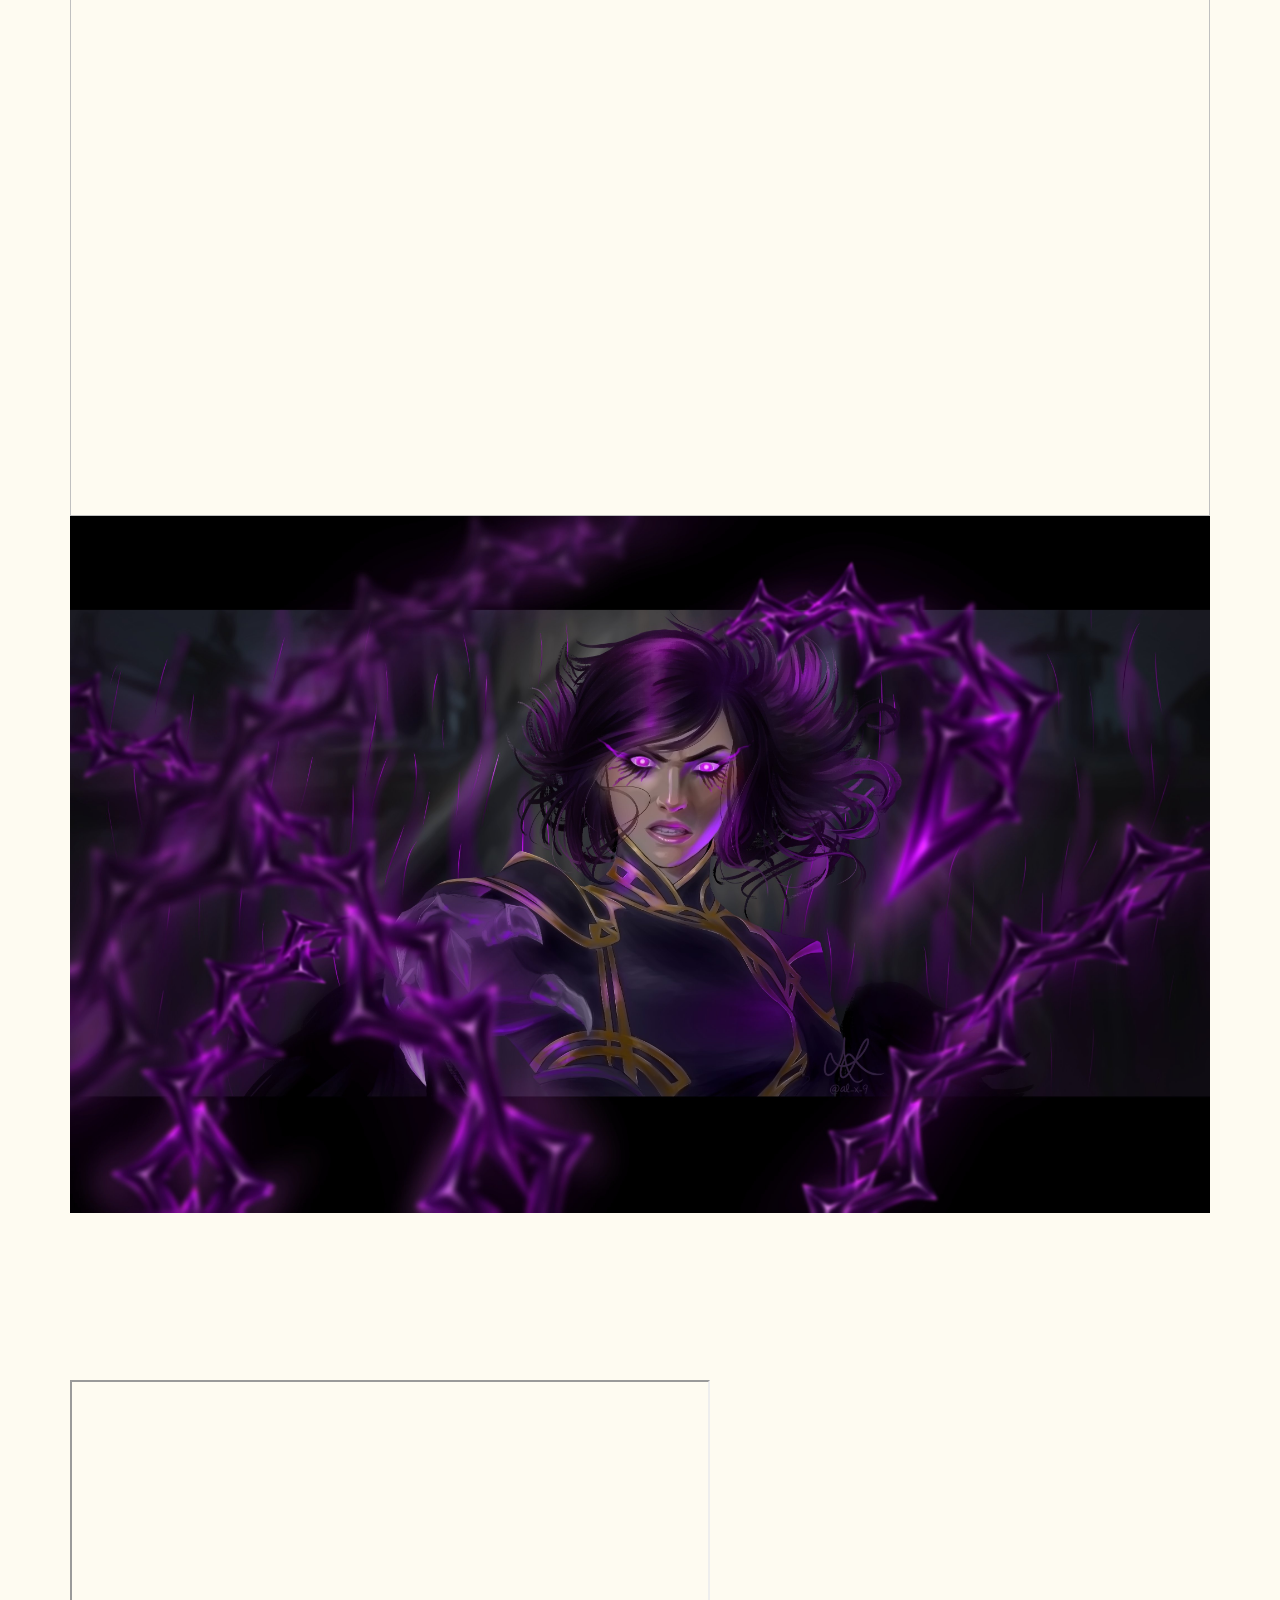
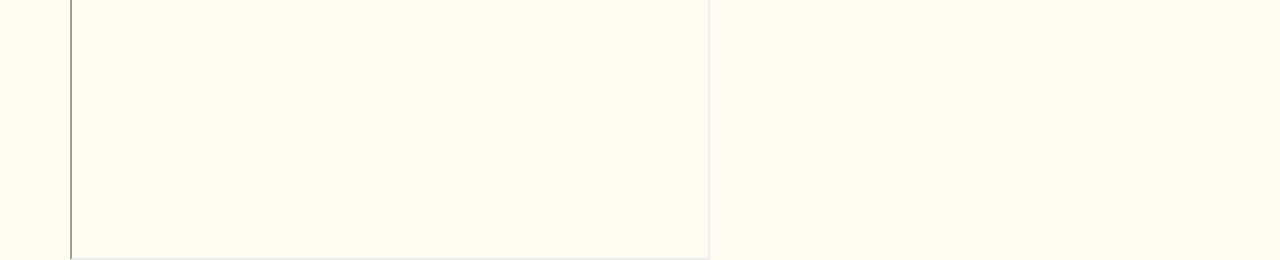
==== commit cb51de06: "Update index.html" ====
--- a/index.html
+++ b/index.html
@@ -31,8 +31,8 @@
         <a rel="noopener" href="./index.html" class="btn mr-lg-2 is-dark has-text-light"><span class="icon hicon"><i class="fa fa-home"></i></span></a> ✧</small>
         <a rel="noopener" href="./illustration.html" class="btn mr-lg-2 is-dark has-text-light"><span class="icon hicon"><i class="fa fa-paint-brush"></i></span> <b>Illustration</b></a> ✧</small>
         <a rel="noopener" href="./videogamedesign.html" class="btn mr-lg-2 is-dark has-text-light"><span class="icon hicon"><i class="fa fa-gamepad"></i></span> <b>Video Game Design</b></a> ✧</small>
-        <a rel="noopener" href="./traditionalmedia.html" class="btn mr-lg-2 is-dark has-text-light"><span class="icon hicon"><i class="fa fa-pencil"></i></span> <b>Traditional Media</b></a> ✧</small>
-        <a rel="noopener" href="./photography.html" class="btn mr-lg-2 is-dark has-text-light"><span class="icon hicon"><i class="fa fa-camera"></i></span> <b>Photography</b></a> ✧</small>
+        <a rel="noopener" href="./cs.html" class="btn mr-lg-2 is-dark has-text-light"><span class="icon hicon"><i class="fa fa-laptop"></i></span> <b>Computer Science</b></a> ✧</small>
+        <a rel="noopener" href="./eng.html" class="btn mr-lg-2 is-dark has-text-light"><span class="icon hicon"><i class="fa fa-gears"></i></span> <b>Engineering</b></a> ✧</small>
         <a rel="noopener" href="./aboutme.html" class="btn mr-lg-2 is-dark has-text-light"><span class="icon hicon"><i class="fa fa-heart"></i></span> <b>About Me</b></a>
       </div>
     </header>
@@ -82,10 +82,7 @@
             <img src="images/XAYAH COVEN REDRAW.png" style="width:100%" class="img">
             <img src="images/stillheremorg.jpg" style="width:100%" class="img">
             <iframe src="https://itch.io/embed/1857637" width="552" height="167" frameborder="0"><a href="https://al-x-9.itch.io/froggie-jump">Froggie Jump by al_x_9</a></iframe>
-            <a href="https://drive.google.com/file/d/1i9IkEIQJ2OcANgN2x2P4oWcCYNn0Pss9/view?usp=sharing">
-              <img src="https://drive.google.com/file/d/1i9IkEIQJ2OcANgN2x2P4oWcCYNn0Pss9/view?usp=sharing" style="width="552"">
-            </a>
-          </div>  
+            <iframe src="https://drive.google.com/file/d/1i9IkEIQJ2OcANgN2x2P4oWcCYNn0Pss9/preview" width="640" height="480" allow="autoplay"></iframe>          </div>  
           <div class="column">
             <img src="images/CRITERION.png" style="width:100%" class="img">
             <img src="images/BandcampTemplate.jpg" style="width:100%" class="img">       
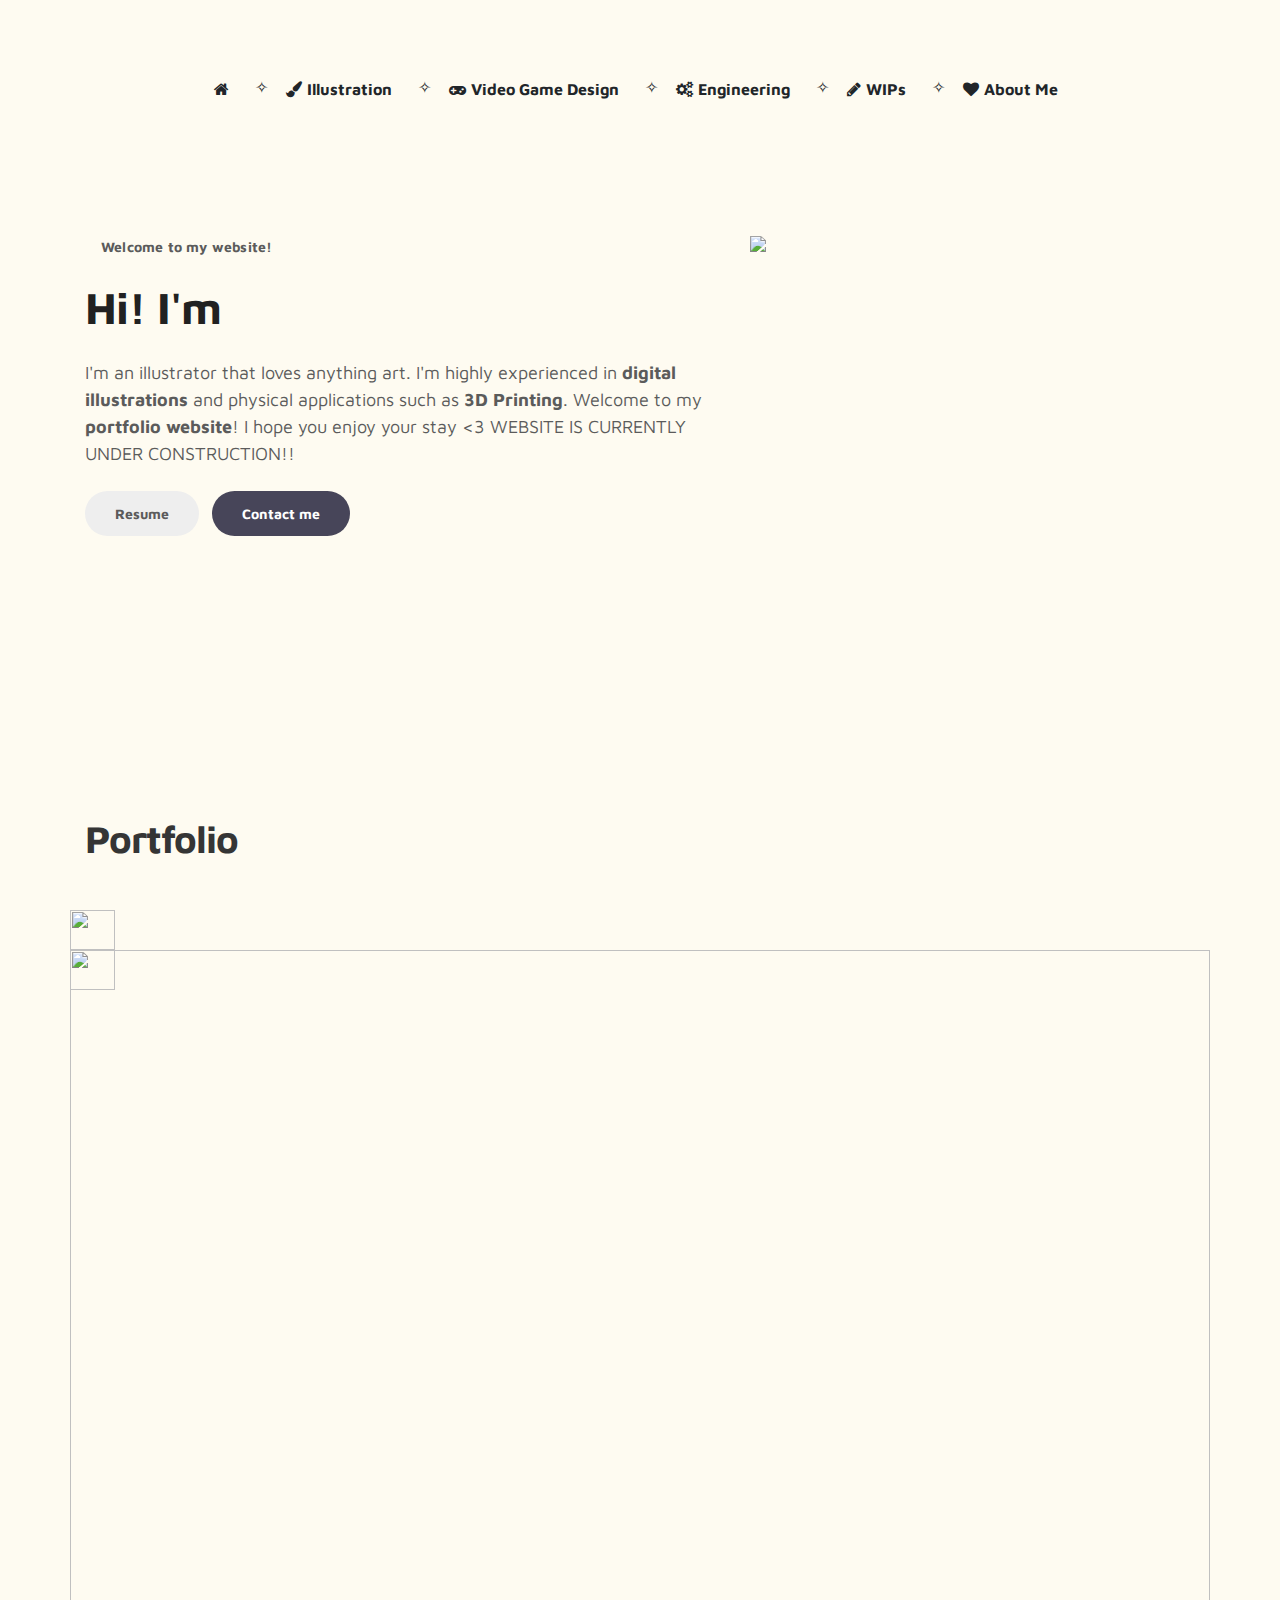
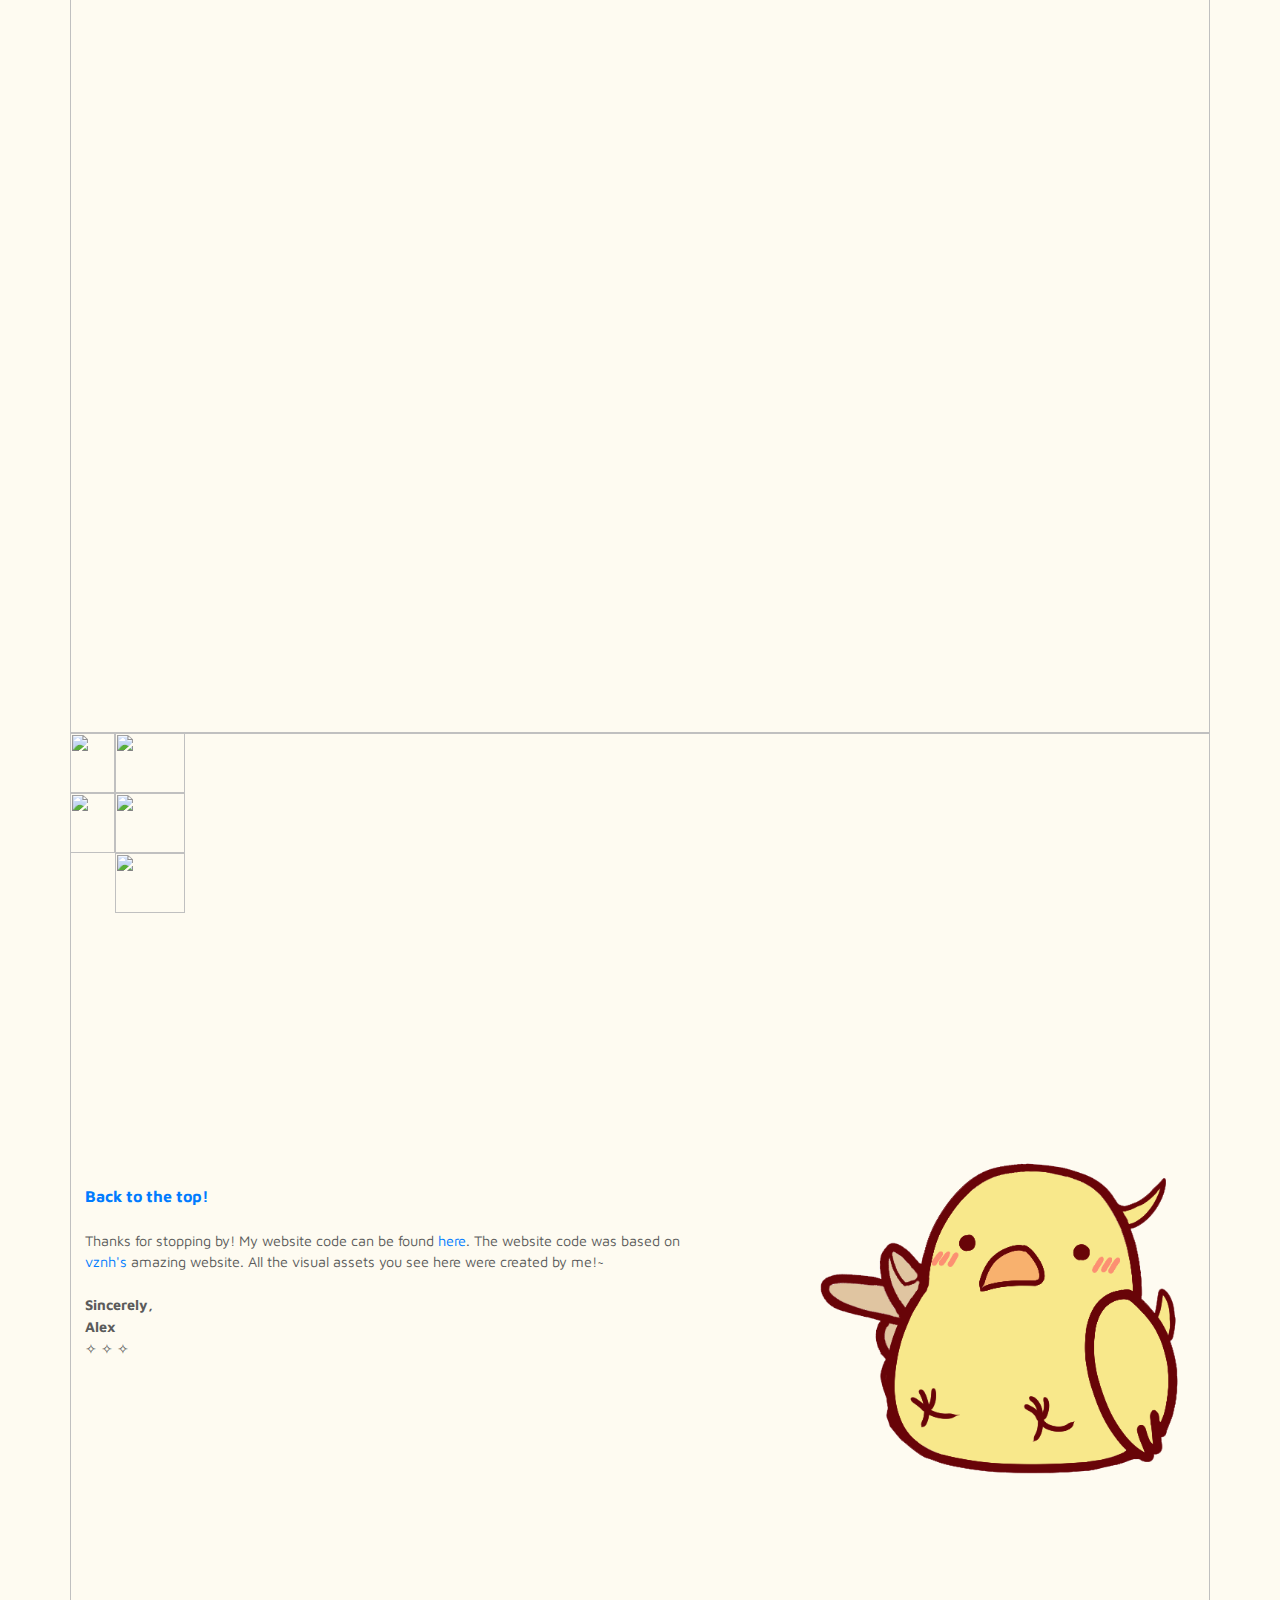
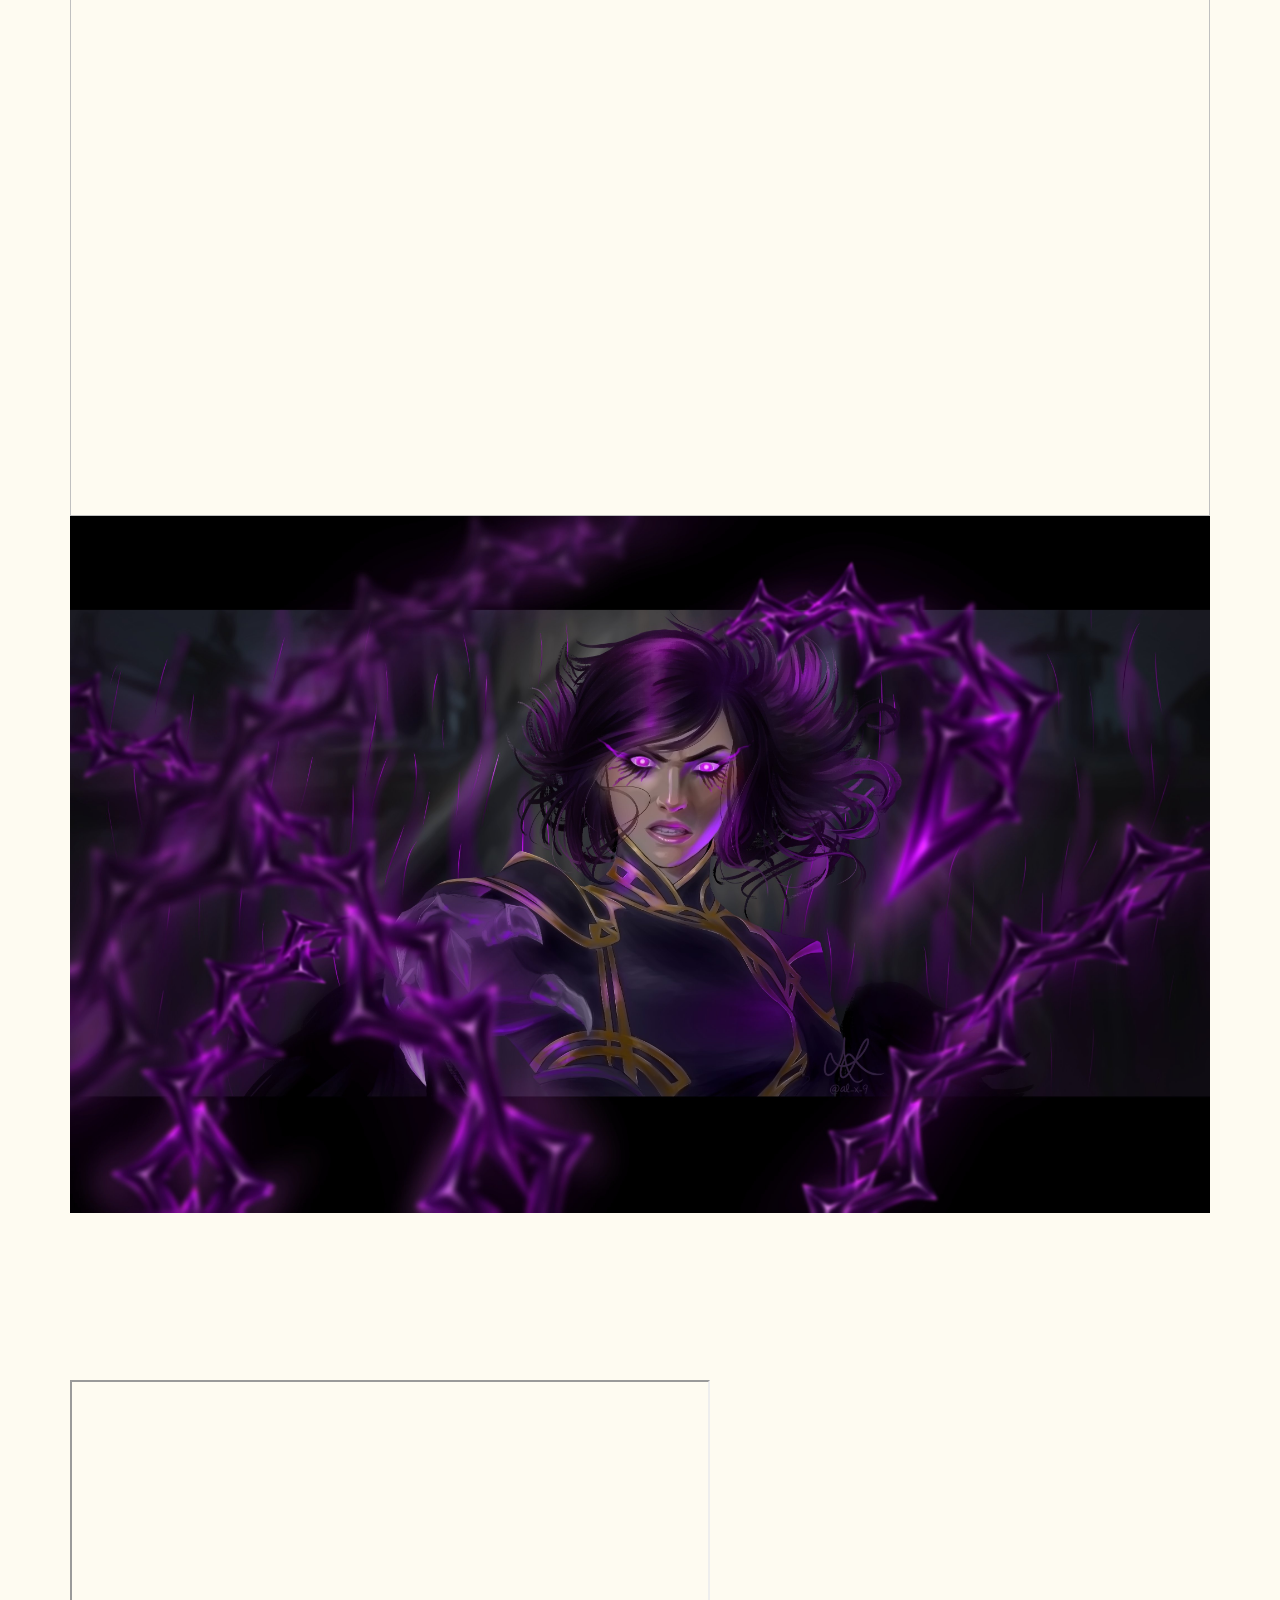
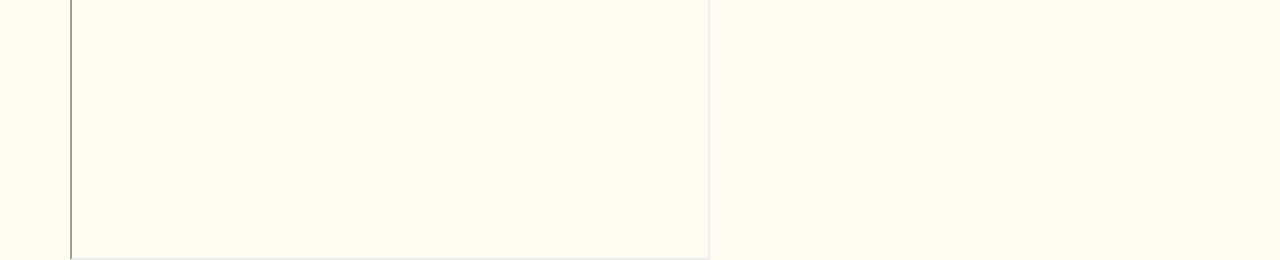
==== commit 62b6279d: "Update index.html" ====
--- a/index.html
+++ b/index.html
@@ -31,8 +31,8 @@
         <a rel="noopener" href="./index.html" class="btn mr-lg-2 is-dark has-text-light"><span class="icon hicon"><i class="fa fa-home"></i></span></a> ✧</small>
         <a rel="noopener" href="./illustration.html" class="btn mr-lg-2 is-dark has-text-light"><span class="icon hicon"><i class="fa fa-paint-brush"></i></span> <b>Illustration</b></a> ✧</small>
         <a rel="noopener" href="./videogamedesign.html" class="btn mr-lg-2 is-dark has-text-light"><span class="icon hicon"><i class="fa fa-gamepad"></i></span> <b>Video Game Design</b></a> ✧</small>
-        <a rel="noopener" href="./cs.html" class="btn mr-lg-2 is-dark has-text-light"><span class="icon hicon"><i class="fa fa-laptop"></i></span> <b>Computer Science</b></a> ✧</small>
         <a rel="noopener" href="./eng.html" class="btn mr-lg-2 is-dark has-text-light"><span class="icon hicon"><i class="fa fa-gears"></i></span> <b>Engineering</b></a> ✧</small>
+        <a rel="noopener" href="./wip.html" class="btn mr-lg-2 is-dark has-text-light"><span class="icon hicon"><i class="fa fa-pencil"></i></span> <b>WIPs</b></a> ✧</small>
         <a rel="noopener" href="./aboutme.html" class="btn mr-lg-2 is-dark has-text-light"><span class="icon hicon"><i class="fa fa-heart"></i></span> <b>About Me</b></a>
       </div>
     </header>
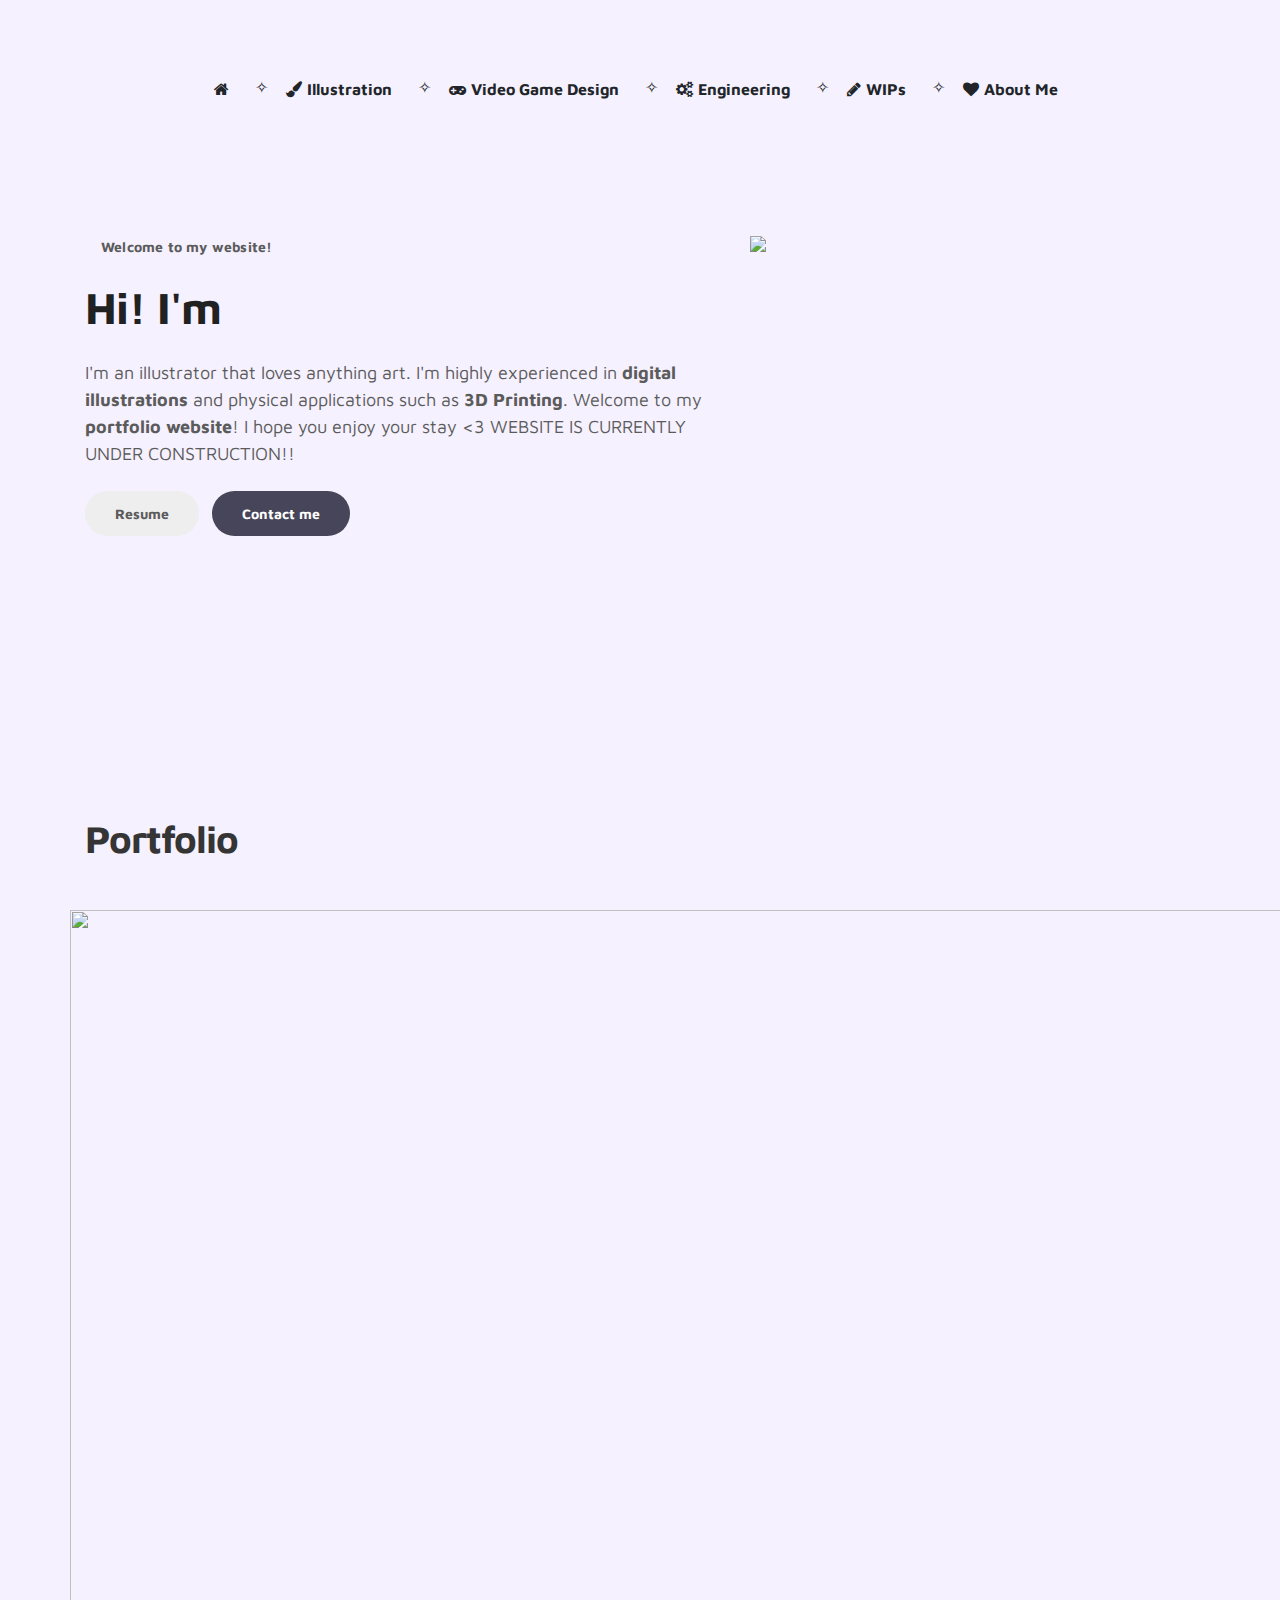
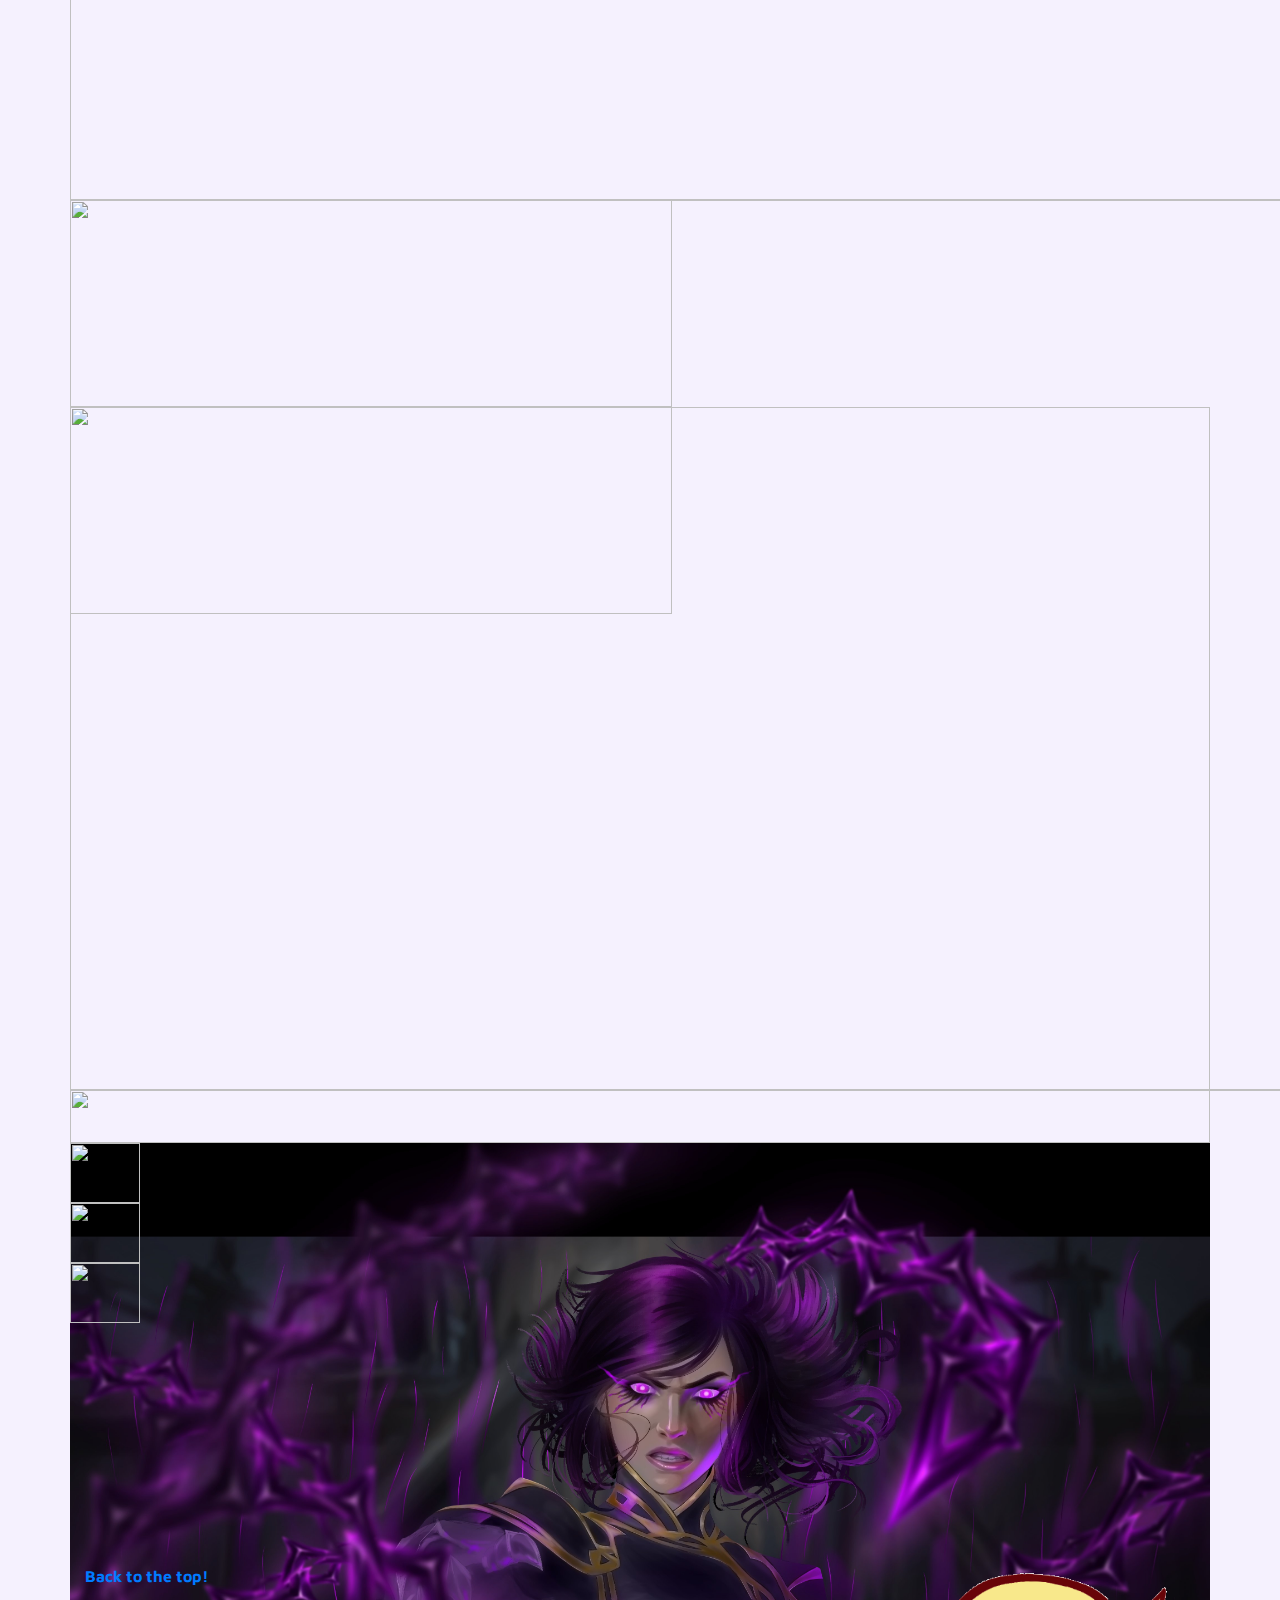
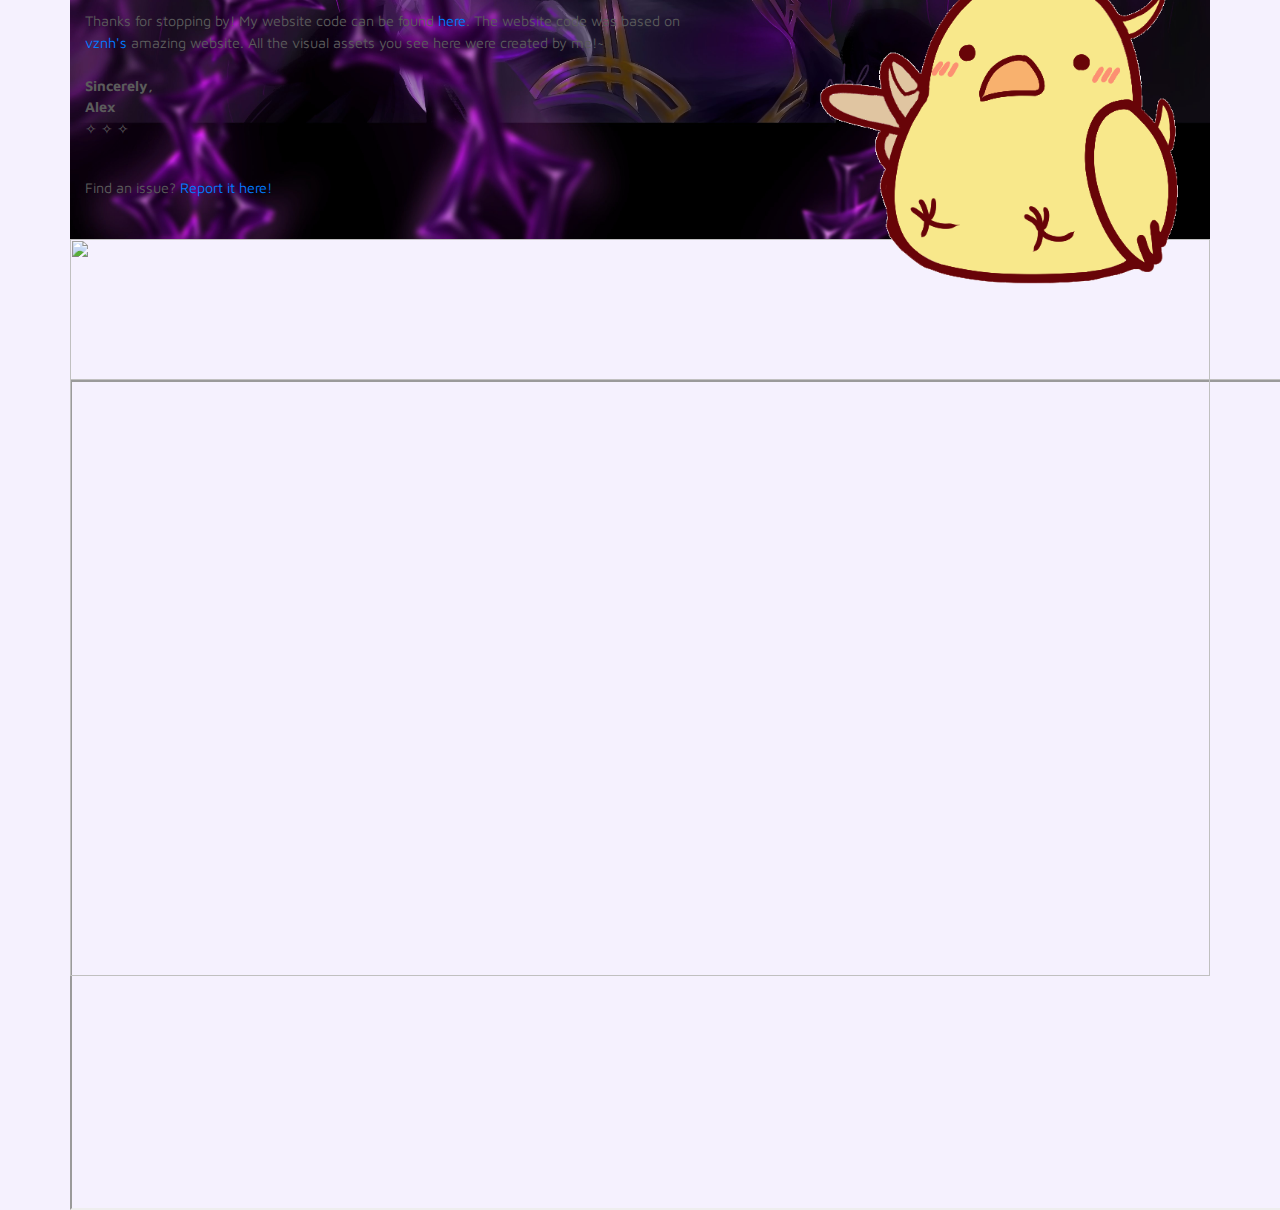
==== commit c5df6953: "Update index.html" ====
--- a/index.html
+++ b/index.html
@@ -53,7 +53,7 @@
                   Welcome to my <b>portfolio website</b>! I hope you enjoy your stay <3 WEBSITE IS CURRENTLY UNDER CONSTRUCTION!!</p>
               <div class="custom-btn-group mt-4">
                 <a href="https://docs.google.com/document/d/1rVvV8TI8ifRIpnpioUrU85MzRIsyX4EqDo6d34iWEUo/edit?usp=sharing" class="btn mr-lg-2 custom-btn">Resume</a> 
-                <a href="#buttons" class="btn custom-btn custom-btn-bg custom-btn-link">Contact me</a></div><br>
+                <a href="mailto:alx9.draws@gmail.com" class="btn custom-btn custom-btn-bg custom-btn-link">Contact me</a></div><br> 
               </div>
             </div>                              
           <div class="col-lg-5 col-md-12 col-12">
@@ -72,26 +72,50 @@
         <br>
         <div class="row"> 
           <div class="column">
-            <a href="twitter.com/al_x_9_">
+            <a href="https://drive.google.com/file/d/1GQ-TJbySu5aGvFkXbI2EkNZnK7TjajxK/view?usp=sharing">
               <img src="images/STARNEMESIS_MORGANA.png" style="width:100%" class="img">
             </a>
-            <img src="images/FLOWER CSP Entry.png" style="width:100%" class="img">
+            <!--<a href="https://drive.google.com/file/d/1q4RKRozopMb6AGTs1CZbalqzJBVFTBjZ/view?usp=drive_link">
+              <img src="images/Yukong Garden.png" style="width:100%" class="img">
+            </a>-->
+            <a href="https://drive.google.com/file/d/10Gqt00Vjth6v0ISlnlfdrYoDQKsNJelA/view?usp=drive_link">
+              <img src="images/XAYAH COVEN REDRAW.png" style="width:100%" class="img">
+            </a>
+            <a href="https://drive.google.com/file/d/1NPFkv2R4uKSC9GNCx8wC7HciRE0U64Cr/view?usp=drive_link">
+              <img src="images/FLOWER CSP Entry.png" style="width:100%" class="img">
+            </a>
+            <iframe src="https://drive.google.com/file/d/1i9IkEIQJ2OcANgN2x2P4oWcCYNn0Pss9/preview" width="1250" height="830" allow="autoplay"></iframe>     
           </div>
           <div class="column">
-            <img src="images/Xayah Again.png" style="width:100%" class="img">
-            <img src="images/XAYAH COVEN REDRAW.png" style="width:100%" class="img">
-            <img src="images/stillheremorg.jpg" style="width:100%" class="img">
+            <a href="https://drive.google.com/file/d/1gGMkUxs7eCGaMmz5LUJd96IdxZg2Eoiw/view?usp=drive_link">
+              <img src="images/Xayah Again.png" style="width:100%" class="img">
+            </a>
+            <a href="https://drive.google.com/file/d/1gTLnaK-BQw81tPUU9uauAN4wd0JPb0qw/view?usp=drive_link">
+              <img src="images/jingyuan.png" style="width:100%" class="img">  
+            </a> 
             <iframe src="https://itch.io/embed/1857637" width="552" height="167" frameborder="0"><a href="https://al-x-9.itch.io/froggie-jump">Froggie Jump by al_x_9</a></iframe>
-            <iframe src="https://drive.google.com/file/d/1i9IkEIQJ2OcANgN2x2P4oWcCYNn0Pss9/preview" width="640" height="480" allow="autoplay"></iframe>          </div>  
+          </div>  
           <div class="column">
-            <img src="images/CRITERION.png" style="width:100%" class="img">
-            <img src="images/BandcampTemplate.jpg" style="width:100%" class="img">       
+            <a href="https://drive.google.com/file/d/1kH205SIjzGxBpBITMeczHYEGleKR6Z-b/view?usp=drive_link">
+              <img src="images/CRITERION.png" style="width:100%" class="img">
+            </a>
+            <a href="https://drive.google.com/file/d/1WKCBo6LauYxjBtbx14GcUSZbGsWlXgx9/view?usp=drive_link">
+              <img src="images/stillheremorg.jpg" style="width:100%" class="img">
+            </a>
+            <a href="https://drive.google.com/file/d/1ep40dKI3fG0WepnEpjArUjSm5yyFvj9b/view?usp=drive_link">
+              <img src="images/BandcampTemplate.jpg" style="width:100%" class="img">  
+            </a>     
           </div>
           <div class="column">
-            <img src="images/DTIYS ArtfulBeast.png" style="width:100%" class="img">
-            <img src="images/FOLIO_CoverWhite.png" style="width:100%" class="img">
-            <!--<img src="images/DTIYS MNT.png" style="width:100%">-->
-            <img src="images/alex-cdfinal.jpg" style="width:100%" class="img">
+            <a href="https://drive.google.com/file/d/1Wtjv_tGU-DH9C6TMDnlWjwPjXB2MHceV/view?usp=drive_link">
+              <img src="images/DTIYS ArtfulBeast.png" style="width:100%" class="img">
+            </a>
+            <a href="https://drive.google.com/file/d/1HXQ36KjL48riNHha6BzHKp0gcBLYLAzK/view?usp=drive_link">
+              <img src="images/FOLIO_CoverWhite.png" style="width:100%" class="img">
+            </a>
+            <a href="https://drive.google.com/file/d/1D69aIssNn674sEr13JSPDv5nTdYo_kHC/view?usp=drive_link">
+              <img src="images/alex-cdfinal.jpg" style="width:100%" class="img">
+            </a>
           </div>
         </div>
       </div>
@@ -106,12 +130,15 @@
           <div class="col-lg-7 col-md-12 col-12 d-flex align-items-center">
             <div class="custom-btn-group mt-3 align-items-center">
               <a href="#about"><b>Back to the top!</b></a><br>
-              <!--<a href="https://github.com/alxue/alxue.github.io/issues" target="_blank"><b>report an issue</b></a><br><br>-->
               <p><small><br>Thanks for stopping by! My website code can be found <a href="https://github.com/al-x-9/al-x-9.github.io" target="_blank">here</a>. 
                 The website code was based on <a href="https://github.com/vznh" target="_blank">vznh's</a> amazing website. All the visual assets you see here were created by me!~
                 <br><br>
                 <b>Sincerely, <br>Alex</b> 
                 <br>✧ ✧ ✧</small></p>
+              <p><small><br>
+              Find an issue? <a href="https://github.com/al-x-9/portfolio/issues" target="_blank">Report it here!</a>
+              </small>  
+              </p>
           </div>
           </div>
           <div class="col-lg-5 col-md-12 col-12">
--- a/css/tooplate-style.css
+++ b/css/tooplate-style.css
@@ -2,7 +2,7 @@
 body {
   font-family: "Maven Pro", sans-serif;
   padding-top: 70px;
-  background-color: #FEFBF1;
+  background-color: #F5F1FE;
 }
 
 .full-screen {
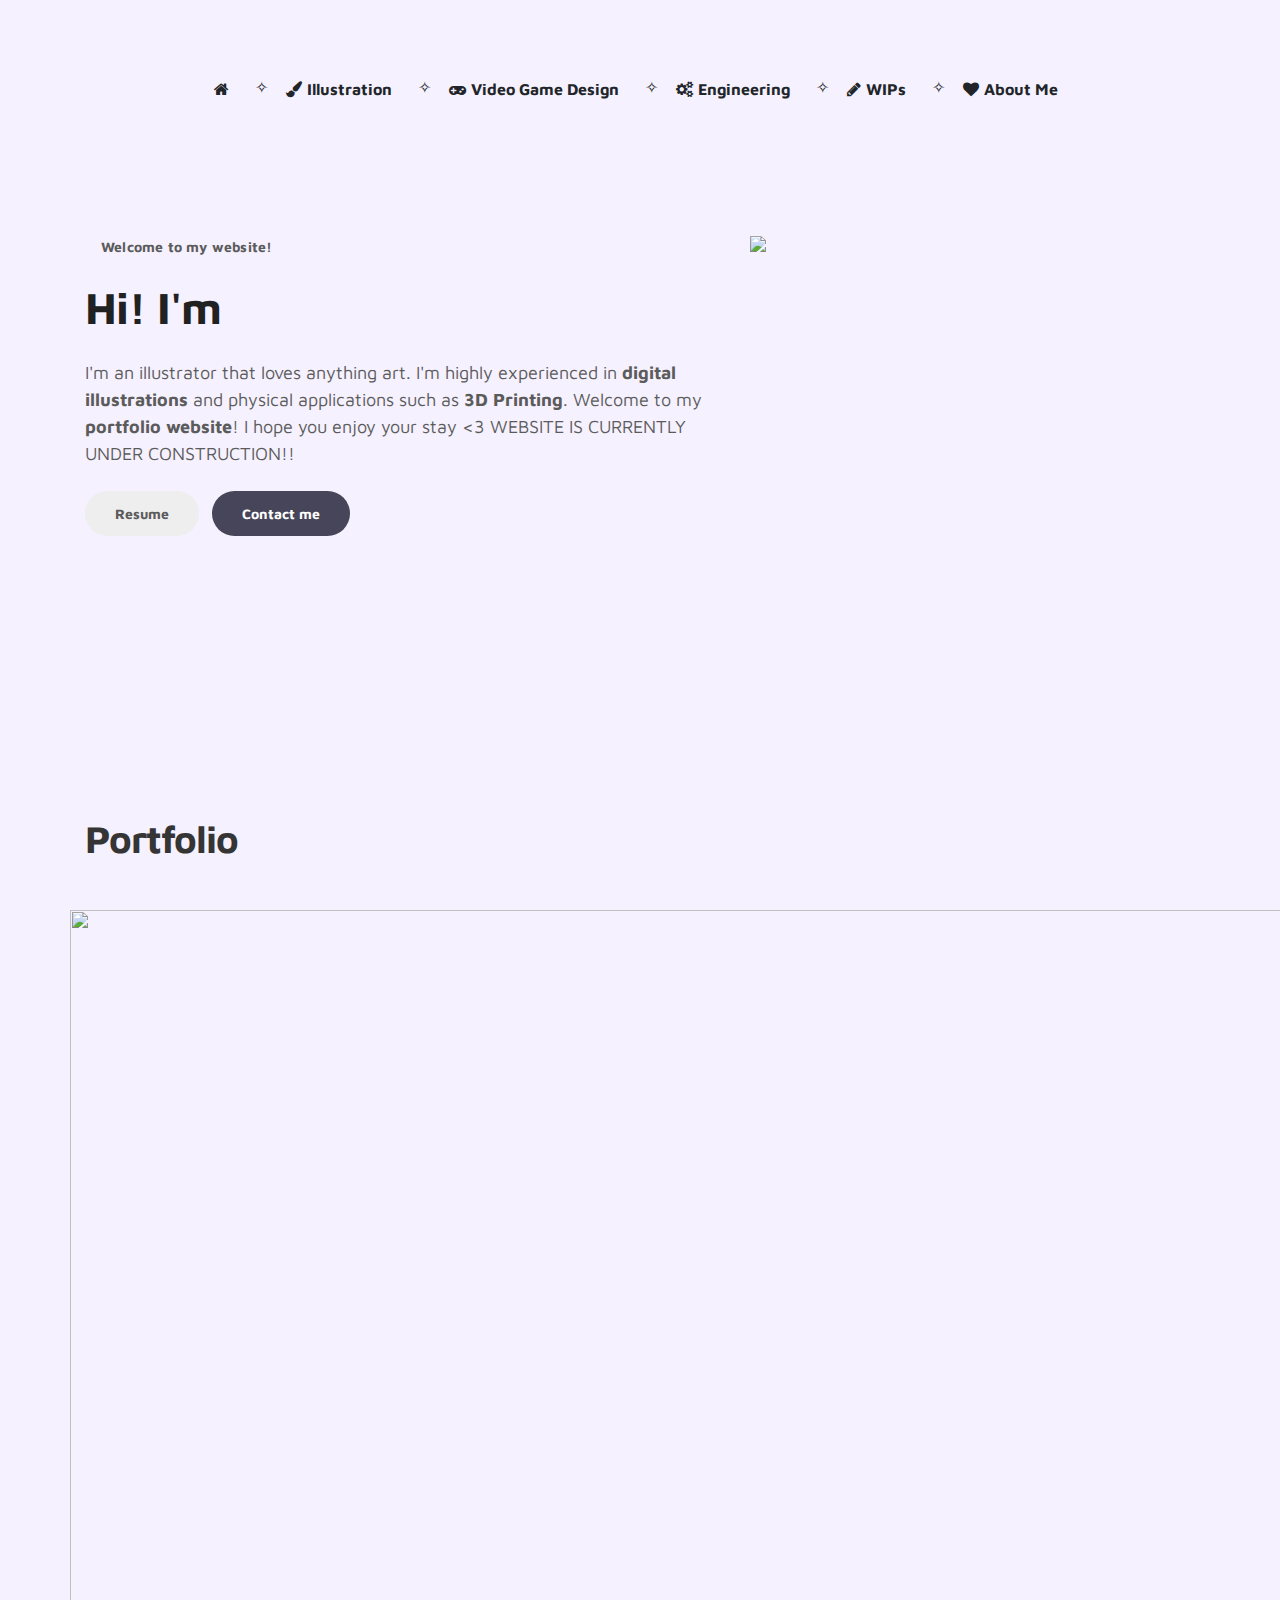
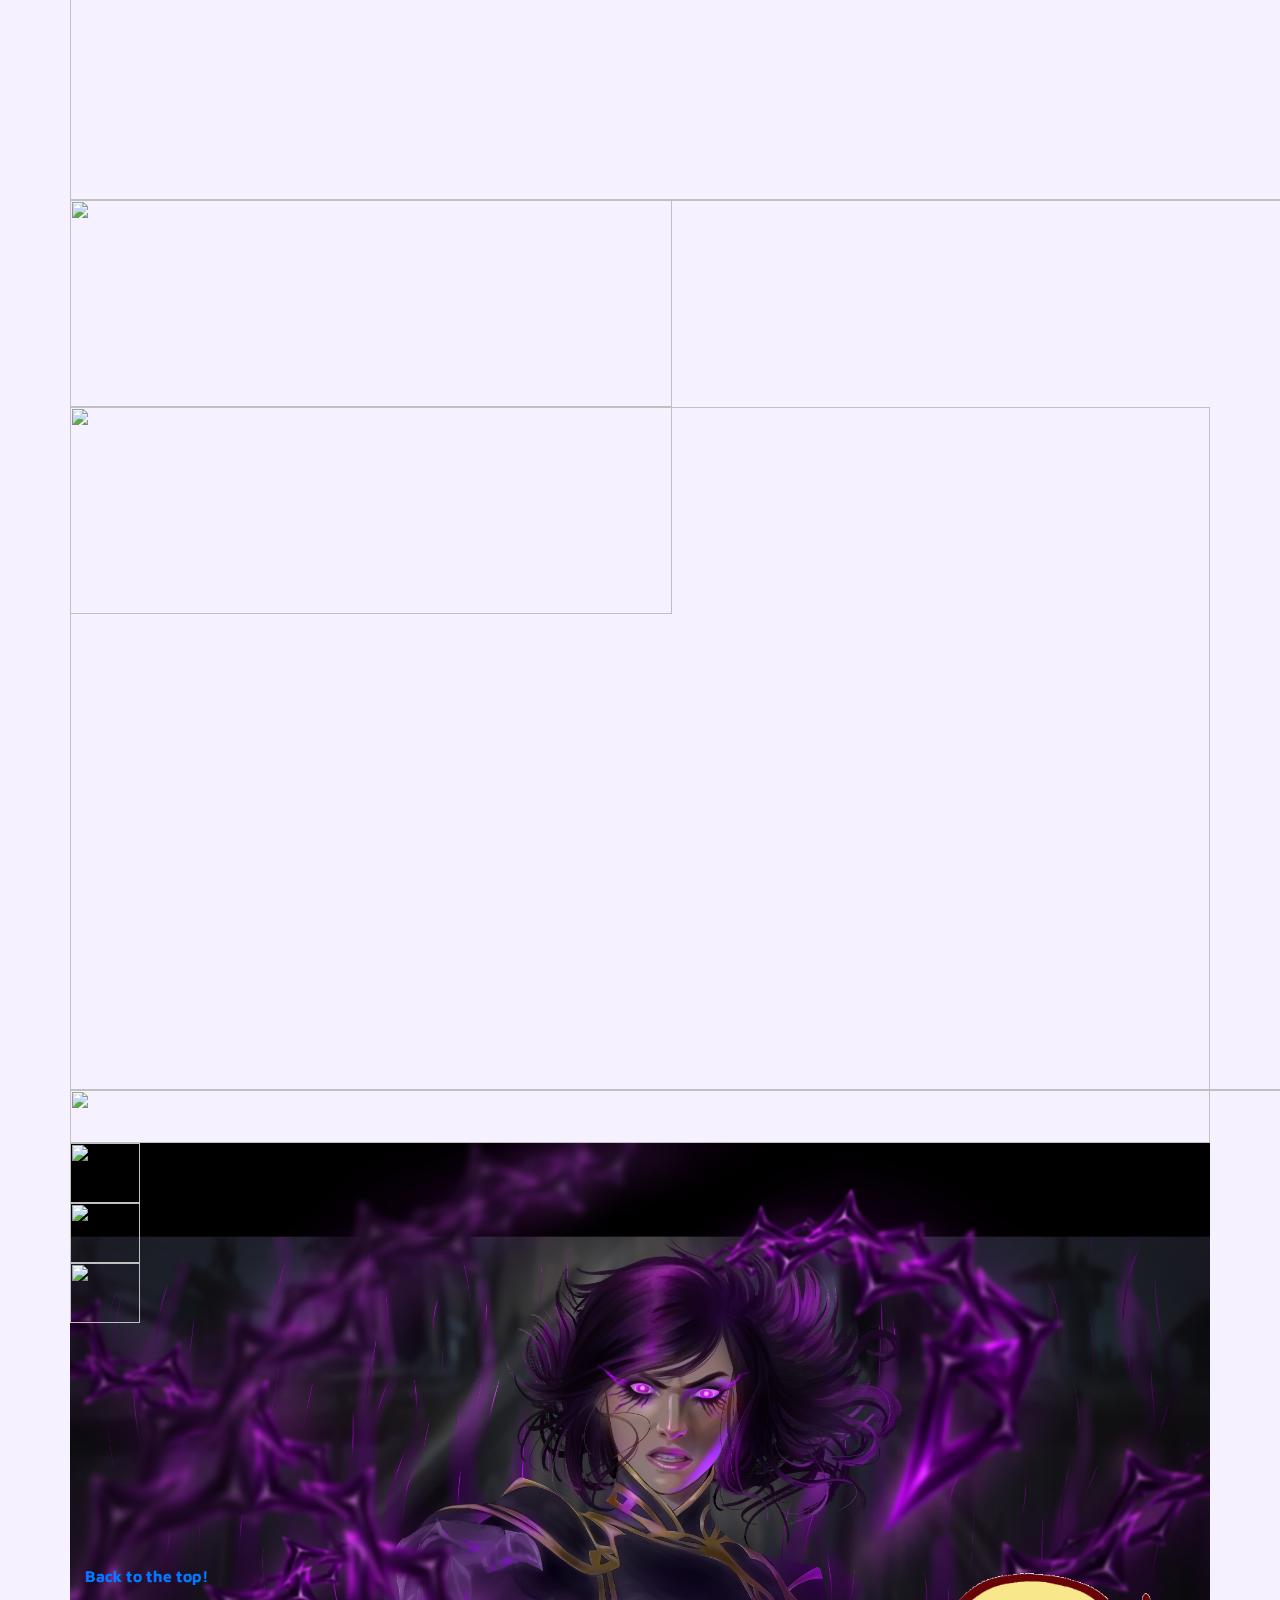
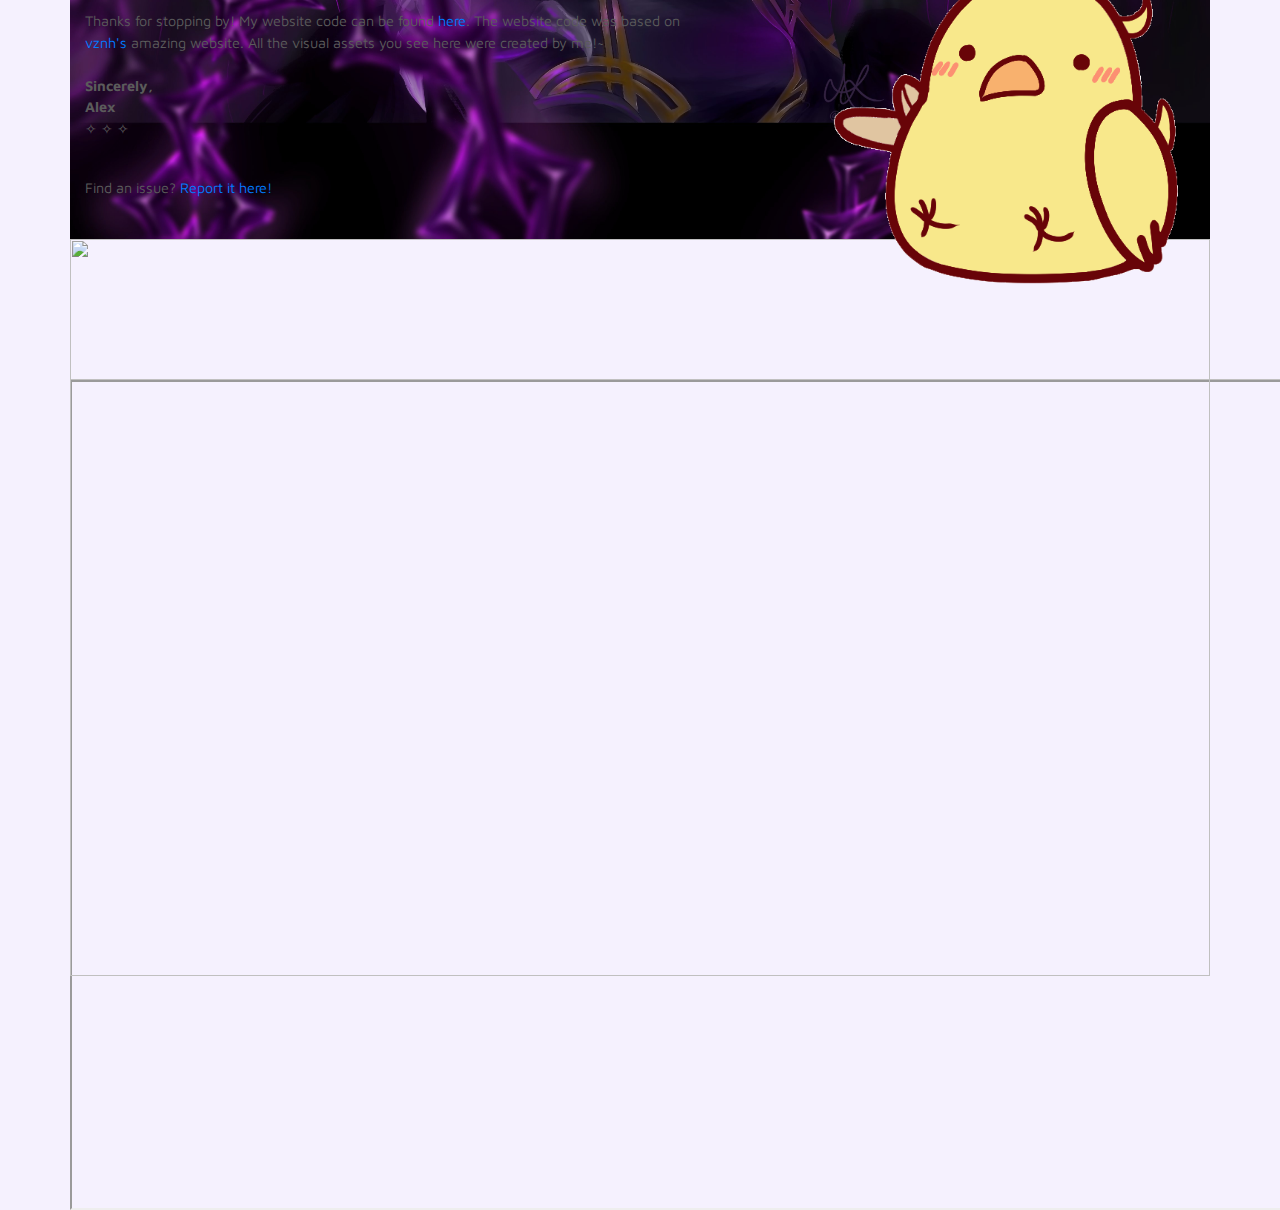
==== commit 2af3af6f: "made some updates" ====
--- a/index.html
+++ b/index.html
@@ -75,9 +75,6 @@
             <a href="https://drive.google.com/file/d/1GQ-TJbySu5aGvFkXbI2EkNZnK7TjajxK/view?usp=sharing">
               <img src="images/STARNEMESIS_MORGANA.png" style="width:100%" class="img">
             </a>
-            <!--<a href="https://drive.google.com/file/d/1q4RKRozopMb6AGTs1CZbalqzJBVFTBjZ/view?usp=drive_link">
-              <img src="images/Yukong Garden.png" style="width:100%" class="img">
-            </a>-->
             <a href="https://drive.google.com/file/d/10Gqt00Vjth6v0ISlnlfdrYoDQKsNJelA/view?usp=drive_link">
               <img src="images/XAYAH COVEN REDRAW.png" style="width:100%" class="img">
             </a>
